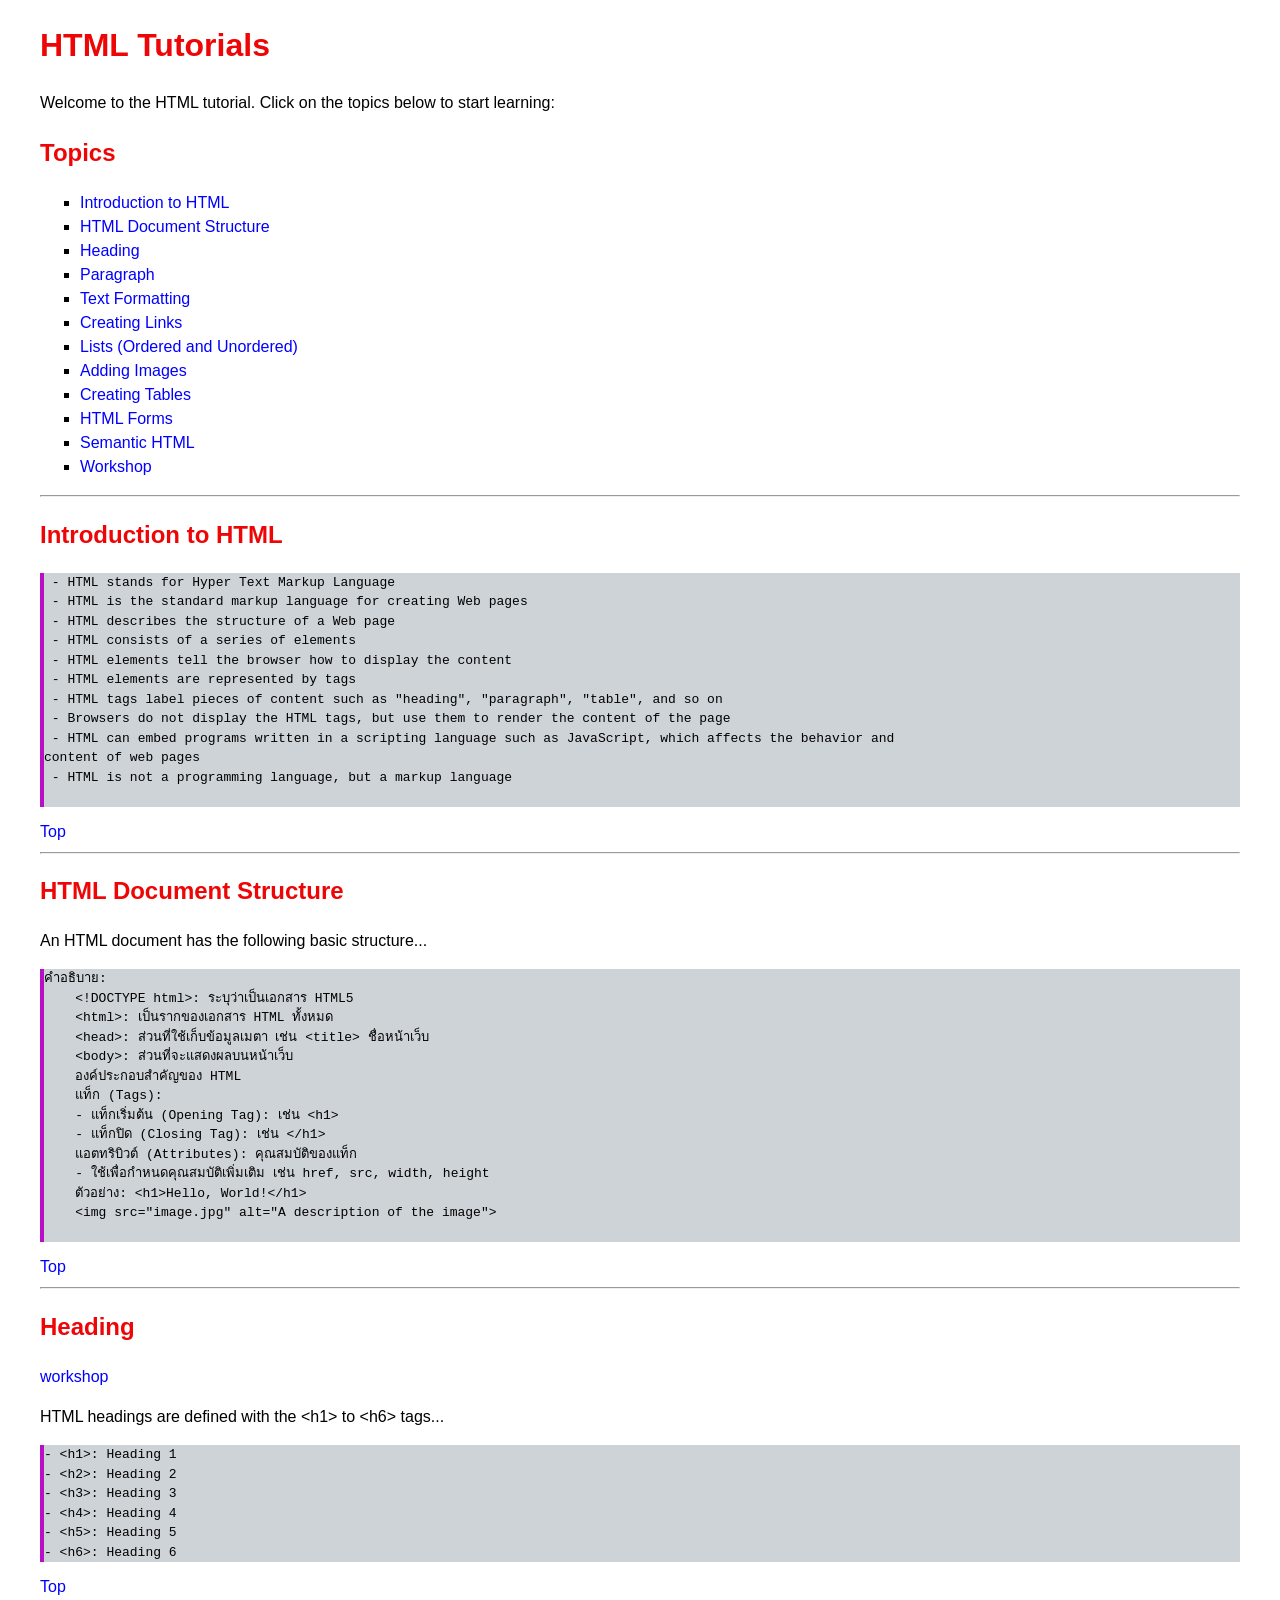
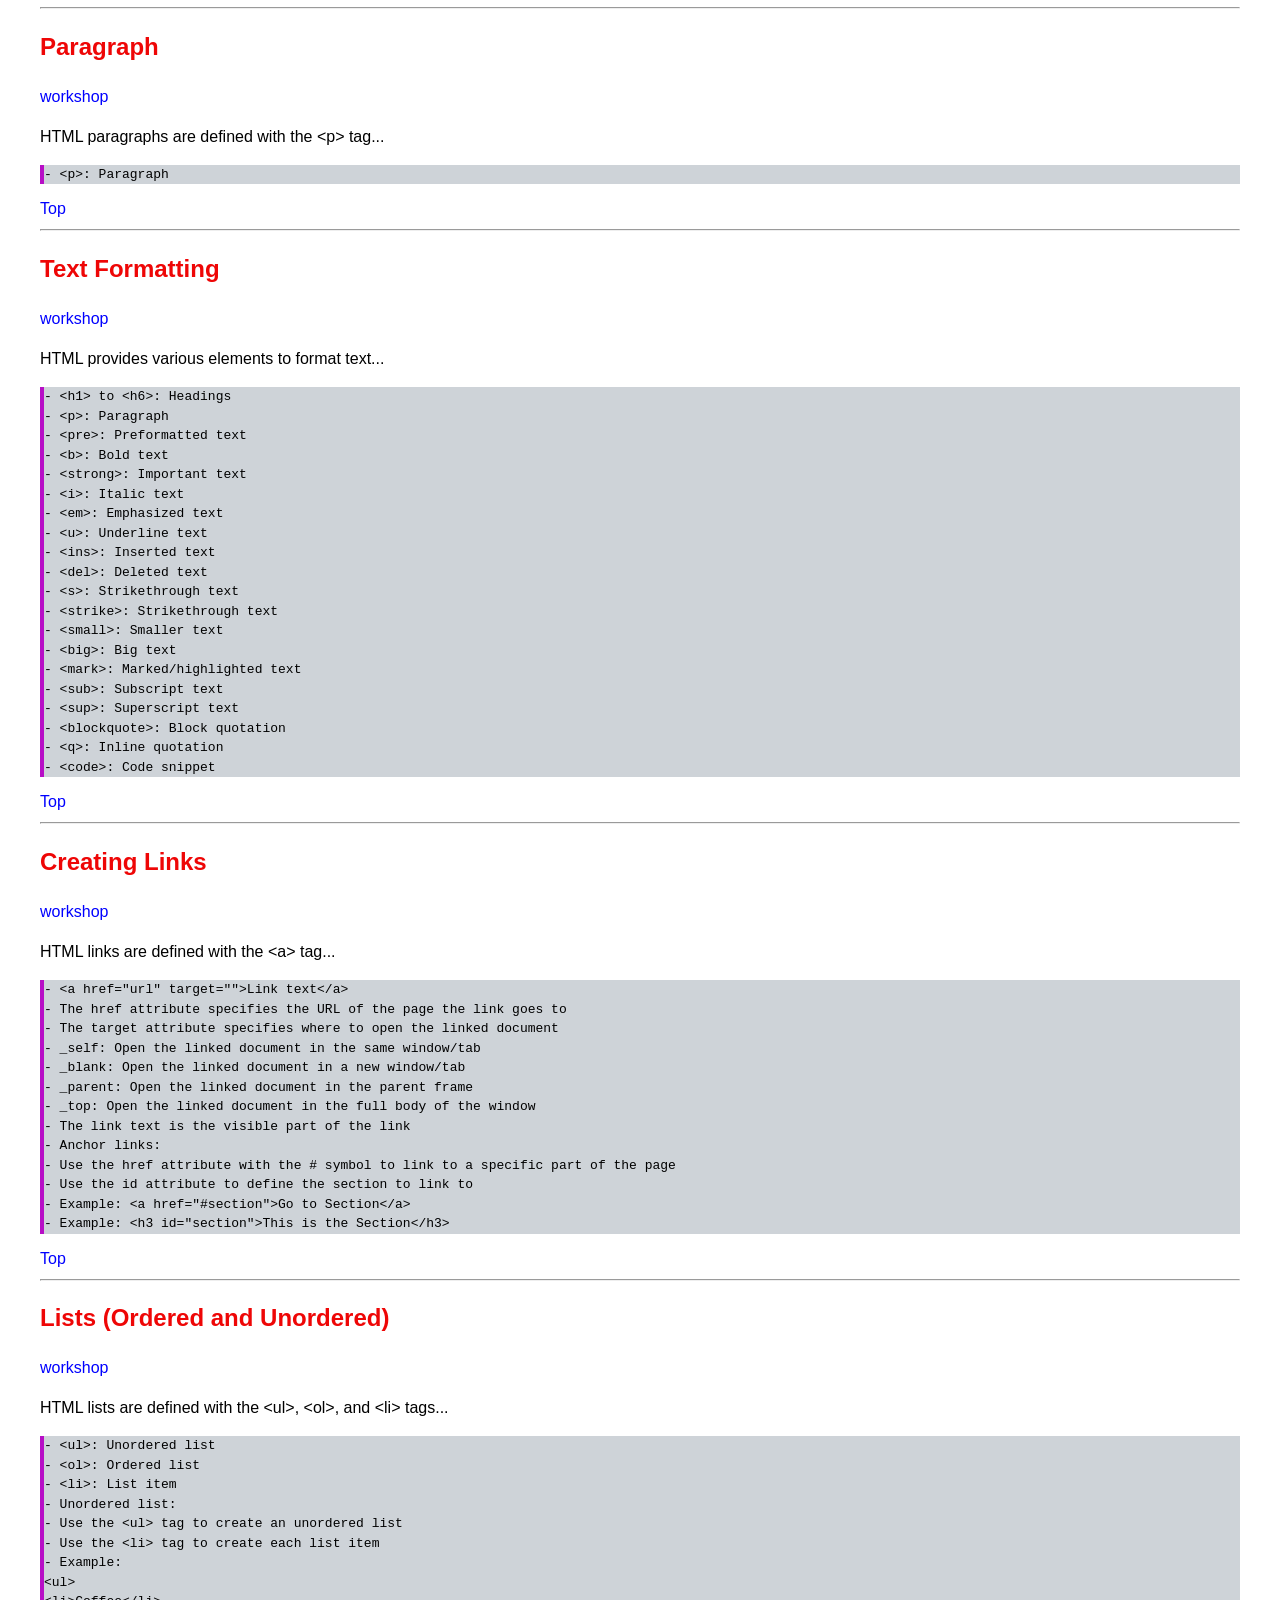
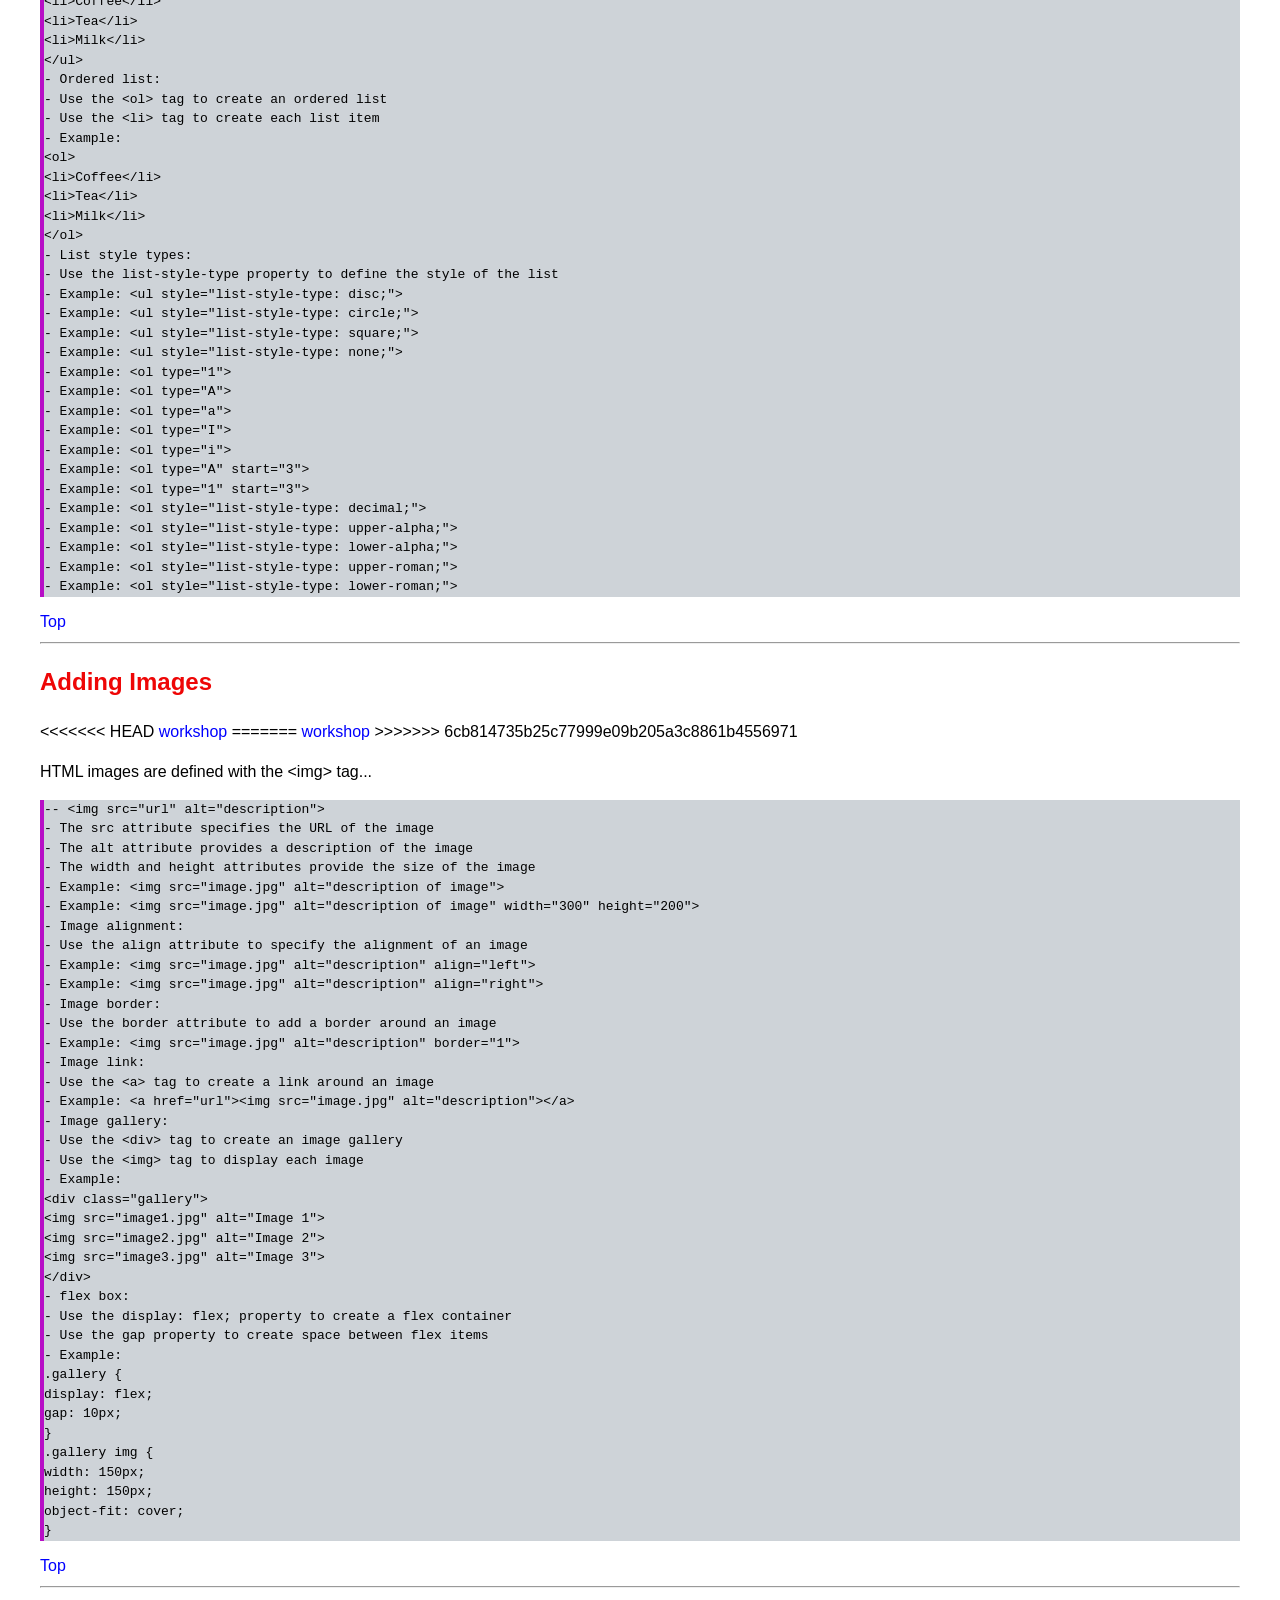
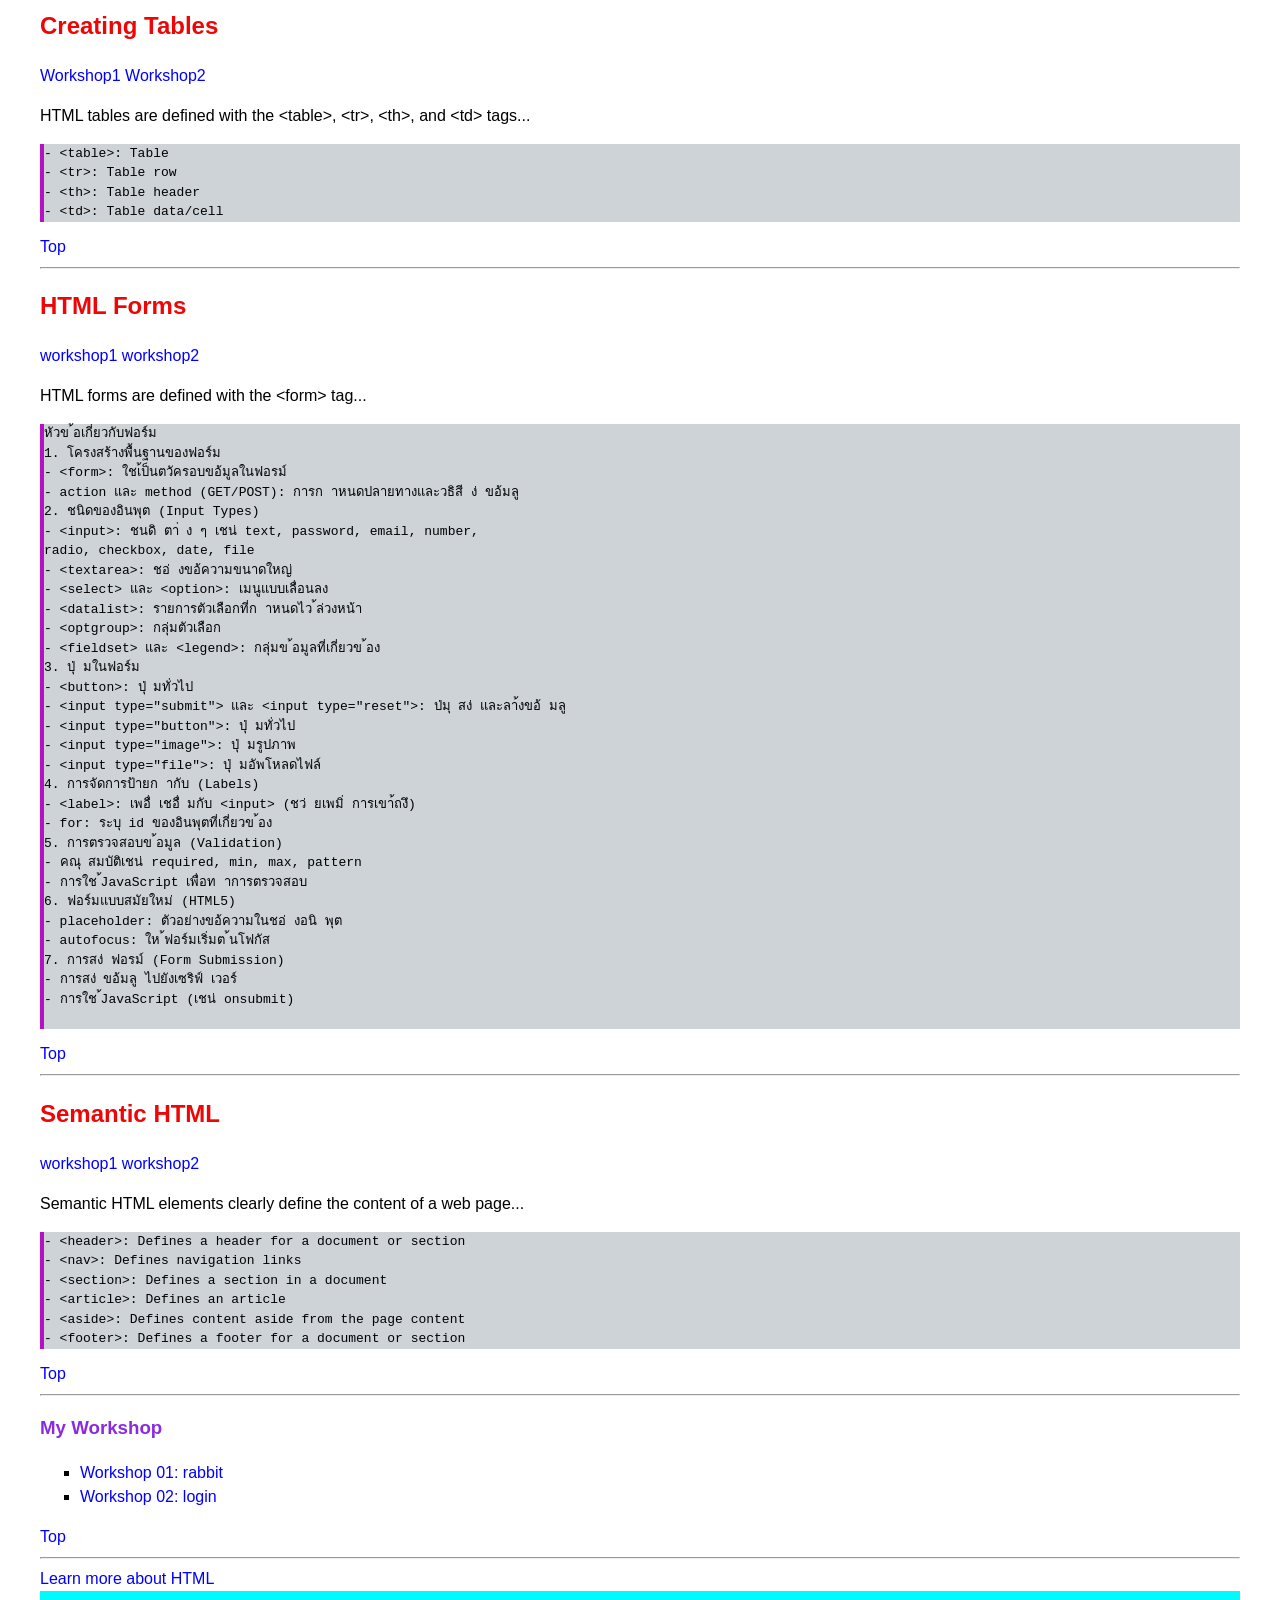
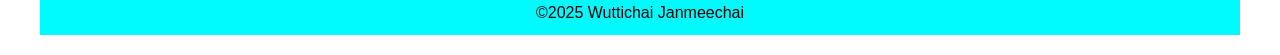
==== index.html @ 628c4173 "04add" ====
<!DOCTYPE html>
<html lang="en">
<head>
    <meta charset="UTF-8">
    <meta name="viewport" content="width=device-width, initial-scale=1.0">
    <title>HTML Tutorials</title>

    <style>
body {
font-family: 'Segoe UI', Tahoma, Geneva, Verdana, sans-serif;
line-height: 1.5;
margin: 20px 40px;
}

h1,h2{
    color: rgb(238, 6, 6);
}
h3{
    color: blueviolet;
}
ul{
    list-style-type: square;
}

a{
    text-decoration: none;
    color: blue;
}
a:hover{
    text-decoration: underline;
    color: rgb(26, 215, 79);
}
pre{
    background-color: rgb(206, 211, 216);
    border-left: 4px solid rgb(183, 14, 198);
    white-space: pre-wrap;
}

footer{
    background-color: rgb(0, 251, 255);
    text-align: center;
    padding: 10px;
}




    </style>
</head>
<body>

    <h1>HTML Tutorials</h1>
    <p>Welcome to the HTML tutorial. Click on the topics below to start learning:</p>
    <h2>Topics</h2>
    <ul>
        <li><a href="#Introduction">Introduction to HTML</a></li>
        <li><a href="#structure">HTML Document Structure</a></li>
        <li><a href="#Heading">Heading</a></li>
        <li><a href="#Paragraph">Paragraph</a></li>
        <li><a href="#Text Formatting">Text Formatting</a></li>
        <li><a href="#Creating Links">Creating Links</a></li>
        <li><a href="#Lists">Lists (Ordered and Unordered)</a></li>
        <li><a href="#Adding Images">Adding Images</a></li>
        <li><a href="#Creating Tables">Creating Tables</a></li>
        <li><a href="#HTML Forms">HTML Forms</a></li>
        <li><a href="#Semantic HTML">Semantic HTML</a></li>
        <li><a href="#Workshop">Workshop</a></li>
    </ul>
    <hr>

    <h2 id="Introduction">Introduction to HTML</h2>
<pre>
 - HTML stands for Hyper Text Markup Language
 - HTML is the standard markup language for creating Web pages
 - HTML describes the structure of a Web page
 - HTML consists of a series of elements
 - HTML elements tell the browser how to display the content
 - HTML elements are represented by tags
 - HTML tags label pieces of content such as "heading", "paragraph", "table", and so on
 - Browsers do not display the HTML tags, but use them to render the content of the page
 - HTML can embed programs written in a scripting language such as JavaScript, which affects the behavior and
content of web pages
 - HTML is not a programming language, but a markup language

</pre>
<a href="">Top</a>
<hr>
    <!-- Section1 -->
     <h2 id="structure">HTML Document Structure</h2>

     <p>An HTML document has the following basic structure...</p>

     <pre>
คำอธิบาย:
    &lt;!DOCTYPE html&gt;: ระบุว่าเป็นเอกสาร HTML5
    &lt;html&gt;: เป็นรากของเอกสาร HTML ทั้งหมด
    &lt;head&gt;: ส่วนที่ใช้เก็บข้อมูลเมตา เช่น &lt;title&gt; ชื่อหน้าเว็บ
    &lt;body&gt;: ส่วนที่จะแสดงผลบนหน้าเว็บ
    องค์ประกอบสำคัญของ HTML
    แท็ก (Tags):
    - แท็กเริ่มต้น (Opening Tag): เช่น &lt;h1&gt;
    - แท็กปิด (Closing Tag): เช่น &lt;/h1&gt;
    แอตทริบิวต์ (Attributes): คุณสมบัติของแท็ก
    - ใช้เพื่อกำหนดคุณสมบัติเพิ่มเติม เช่น href, src, width, height
    ตัวอย่าง: &lt;h1&gt;Hello, World!&lt;/h1&gt;
    &lt;img src="image.jpg" alt="A description of the image"&gt;
     </pre>
<a href="">Top</a>
<hr>

<h2 id="Heading">Heading</h2>
<a href="01_heading.html">workshop</a>
<p>HTML headings are defined with the &lth1&gt to &lth6&gt tags...</p>

<pre>
- &lt;h1&gt;: Heading 1
- &lt;h2&gt;: Heading 2
- &lt;h3&gt;: Heading 3
- &lt;h4&gt;: Heading 4
- &lt;h5&gt;: Heading 5
- &lt;h6&gt;: Heading 6
</pre>
<a href="">Top</a>
<hr>


<h2 id="Paragraph">Paragraph</h2>

<a href="">workshop</a>
<p>HTML paragraphs are defined with the &ltp&gt tag...
</p>

<pre>
- &lt;p&gt;: Paragraph
</pre>
<a href="">Top</a>
<hr>


<h2 id="Text Formatting">Text Formatting</h2>

<a href="02_Formatting.html">workshop</a>
<p>HTML provides various elements to format text...
</p>

<pre>
- &lt;h1&gt; to &lt;h6&gt;: Headings
- &lt;p&gt;: Paragraph
- &lt;pre&gt;: Preformatted text
- &lt;b&gt;: Bold text
- &lt;strong&gt;: Important text
- &lt;i&gt;: Italic text
- &lt;em&gt;: Emphasized text
- &lt;u&gt;: Underline text
- &lt;ins&gt;: Inserted text
- &lt;del&gt;: Deleted text
- &lt;s&gt;: Strikethrough text
- &lt;strike&gt;: Strikethrough text
- &lt;small&gt;: Smaller text
- &lt;big&gt;: Big text
- &lt;mark&gt;: Marked/highlighted text
- &lt;sub&gt;: Subscript text
- &lt;sup&gt;: Superscript text
- &lt;blockquote&gt;: Block quotation
- &lt;q&gt;: Inline quotation
- &lt;code&gt;: Code snippet
</pre>
<a href="">Top</a>
<hr>

<h2 id="Creating Links">Creating Links</h2>

<a href="03_Link.html">workshop</a>
<p>HTML links are defined with the &lta&gt tag...
</p>

<pre>
- &lt;a href="url" target=""&gt;Link text&lt;/a&gt;
- The href attribute specifies the URL of the page the link goes to
- The target attribute specifies where to open the linked document
- _self: Open the linked document in the same window/tab
- _blank: Open the linked document in a new window/tab
- _parent: Open the linked document in the parent frame
- _top: Open the linked document in the full body of the window
- The link text is the visible part of the link
- Anchor links:
- Use the href attribute with the # symbol to link to a specific part of the page
- Use the id attribute to define the section to link to
- Example: &lt;a href="#section"&gt;Go to Section&lt;/a&gt;
- Example: &lt;h3 id="section"&gt;This is the Section&lt;/h3&gt;
</pre>
<a href="">Top</a>
<hr>

<h2 id="Lists">Lists (Ordered and Unordered)</h2>

<a href="">workshop</a>
<p>HTML lists are defined with the &lt;ul&gt;, &lt;ol&gt;, and &lt;li&gt; tags...
</p>

<pre>
- &lt;ul&gt;: Unordered list
- &lt;ol&gt;: Ordered list
- &lt;li&gt;: List item
- Unordered list:
- Use the &lt;ul&gt; tag to create an unordered list
- Use the &lt;li&gt; tag to create each list item
- Example:
&lt;ul&gt;
&lt;li&gt;Coffee&lt;/li&gt;
&lt;li&gt;Tea&lt;/li&gt;
&lt;li&gt;Milk&lt;/li&gt;
&lt;/ul&gt;
- Ordered list:
- Use the &lt;ol&gt; tag to create an ordered list
- Use the &lt;li&gt; tag to create each list item
- Example:
&lt;ol&gt;
&lt;li&gt;Coffee&lt;/li&gt;
&lt;li&gt;Tea&lt;/li&gt;
&lt;li&gt;Milk&lt;/li&gt;
&lt;/ol&gt;
- List style types:
- Use the list-style-type property to define the style of the list
- Example: &lt;ul style="list-style-type: disc;"&gt;
- Example: &lt;ul style="list-style-type: circle;"&gt;
- Example: &lt;ul style="list-style-type: square;"&gt;
- Example: &lt;ul style="list-style-type: none;"&gt;
- Example: &lt;ol type="1"&gt;
- Example: &lt;ol type="A"&gt;
- Example: &lt;ol type="a"&gt;
- Example: &lt;ol type="I"&gt;
- Example: &lt;ol type="i"&gt;
- Example: &lt;ol type="A" start="3"&gt;
- Example: &lt;ol type="1" start="3"&gt;
- Example: &lt;ol style="list-style-type: decimal;"&gt;
- Example: &lt;ol style="list-style-type: upper-alpha;"&gt;
- Example: &lt;ol style="list-style-type: lower-alpha;"&gt;
- Example: &lt;ol style="list-style-type: upper-roman;"&gt;
- Example: &lt;ol style="list-style-type: lower-roman;"&gt;
</pre>
<a href="">Top</a>
<hr>


<h2 id="Adding Images">Adding Images</h2>

<<<<<<< HEAD
<a href="04_Image.html">workshop</a>
=======
<a href="">workshop</a>
>>>>>>> 6cb814735b25c77999e09b205a3c8861b4556971
<p>HTML images are defined with the &lt;img&gt; tag...
</p>

<pre>
-- &lt;img src="url" alt="description"&gt;
- The src attribute specifies the URL of the image
- The alt attribute provides a description of the image
- The width and height attributes provide the size of the image
- Example: &lt;img src="image.jpg" alt="description of image"&gt;
- Example: &lt;img src="image.jpg" alt="description of image" width="300" height="200"&gt;
- Image alignment:
- Use the align attribute to specify the alignment of an image
- Example: &lt;img src="image.jpg" alt="description" align="left"&gt;
- Example: &lt;img src="image.jpg" alt="description" align="right"&gt;
- Image border:
- Use the border attribute to add a border around an image
- Example: &lt;img src="image.jpg" alt="description" border="1"&gt;
- Image link:
- Use the &lt;a&gt; tag to create a link around an image
- Example: &lt;a href="url"&gt;&lt;img src="image.jpg" alt="description"&gt;&lt;/a&gt;
- Image gallery:
- Use the &lt;div&gt; tag to create an image gallery
- Use the &lt;img&gt; tag to display each image
- Example:
&lt;div class="gallery"&gt;
&lt;img src="image1.jpg" alt="Image 1"&gt;
&lt;img src="image2.jpg" alt="Image 2"&gt;
&lt;img src="image3.jpg" alt="Image 3"&gt;
&lt;/div&gt;
- flex box:
- Use the display: flex; property to create a flex container
- Use the gap property to create space between flex items
- Example:
.gallery {
display: flex;
gap: 10px;
}
.gallery img {
width: 150px;
height: 150px;
object-fit: cover;
}
</pre>
<a href="">Top</a>
<hr>


<h2 id="Creating Tables">Creating Tables
</h2>

<a href="">Workshop1</a>
<a href="">Workshop2</a>

<p>HTML tables are defined with the &lt;table&gt;, &lt;tr&gt;, &lt;th&gt;, and &lt;td&gt; tags...
</p>

<pre>
- &lt;table&gt;: Table
- &lt;tr&gt;: Table row
- &lt;th&gt;: Table header
- &lt;td&gt;: Table data/cell
</pre>
<a href="">Top</a>
<hr>

<h2 id="HTML Forms">HTML Forms

</h2>
<a href="">workshop1</a>
<a href="">workshop2</a>

<p>HTML forms are defined with the &lt;form&gt; tag...
</p>

<pre>
หัวข ้อเกี่ยวกับฟอร์ม
1. โครงสร้างพื้นฐานของฟอร์ม
- &lt;form>: ใชเ้ป็นตวัครอบขอ้มูลในฟอรม์
- action และ method (GET/POST): การก าหนดปลายทางและวธิสี ง่ ขอ้มลู
2. ชนิดของอินพุต (Input Types)
- &lt;input>: ชนดิ ตา่ ง ๆ เชน่ text, password, email, number,
radio, checkbox, date, file
- &lt;textarea>: ชอ่ งขอ้ความขนาดใหญ่
- &lt;select> และ &lt;option>: เมนูแบบเลื่อนลง
- &lt;datalist>: รายการตัวเลือกที่ก าหนดไว ้ล่วงหน้า
- &lt;optgroup>: กลุ่มตัวเลือก
- &lt;fieldset> และ &lt;legend>: กลุ่มข ้อมูลที่เกี่ยวข ้อง
3. ปุ่ มในฟอร์ม
- &lt;button>: ปุ่ มทั่วไป
- &lt;input type="submit"> และ &lt;input type="reset">: ป่มุ สง่ และลา้งขอ้ มลู
- &lt;input type="button">: ปุ่ มทั่วไป
- &lt;input type="image">: ปุ่ มรูปภาพ
- &lt;input type="file">: ปุ่ มอัพโหลดไฟล์
4. การจัดการป้ายก ากับ (Labels)
- &lt;label>: เพอื่ เชอื่ มกับ &lt;input> (ชว่ ยเพมิ่ การเขา้ถงึ)
- for: ระบุ id ของอินพุตที่เกี่ยวข ้อง
5. การตรวจสอบข ้อมูล (Validation)
- คณุ สมบัติเชน่ required, min, max, pattern
- การใช ้JavaScript เพื่อท าการตรวจสอบ
6. ฟอร์มแบบสมัยใหม่ (HTML5)
- placeholder: ตัวอย่างขอ้ความในชอ่ งอนิ พุต
- autofocus: ให ้ฟอร์มเริ่มต ้นโฟกัส
7. การสง่ ฟอรม์ (Form Submission)
- การสง่ ขอ้มลู ไปยังเซริฟ์ เวอร์
- การใช ้JavaScript (เชน่ onsubmit)

</pre>
<a href="">Top</a>
<hr>



<h2 id="Semantic HTML">Semantic HTML

</h2>
<a href="">workshop1</a>
<a href="">workshop2</a>

<p>Semantic HTML elements clearly define the content of a web page...
</p>

<pre>
- &lt;header&gt;: Defines a header for a document or section
- &lt;nav&gt;: Defines navigation links
- &lt;section&gt;: Defines a section in a document
- &lt;article&gt;: Defines an article
- &lt;aside&gt;: Defines content aside from the page content
- &lt;footer&gt;: Defines a footer for a document or section
</pre>
<a href="">Top</a>
<hr>

<h3 id="Workshop">My Workshop</h3>
<ul>
    <li><a href="">Workshop 01: rabbit</a></li>
    <li><a href="">Workshop 02: login</a></li>
</ul>
<a href="">Top</a>
<hr>
<a href="">Learn more about HTML</a>



<footer>
    &copy;2025 Wuttichai Janmeechai
</footer>

</body>
</html>
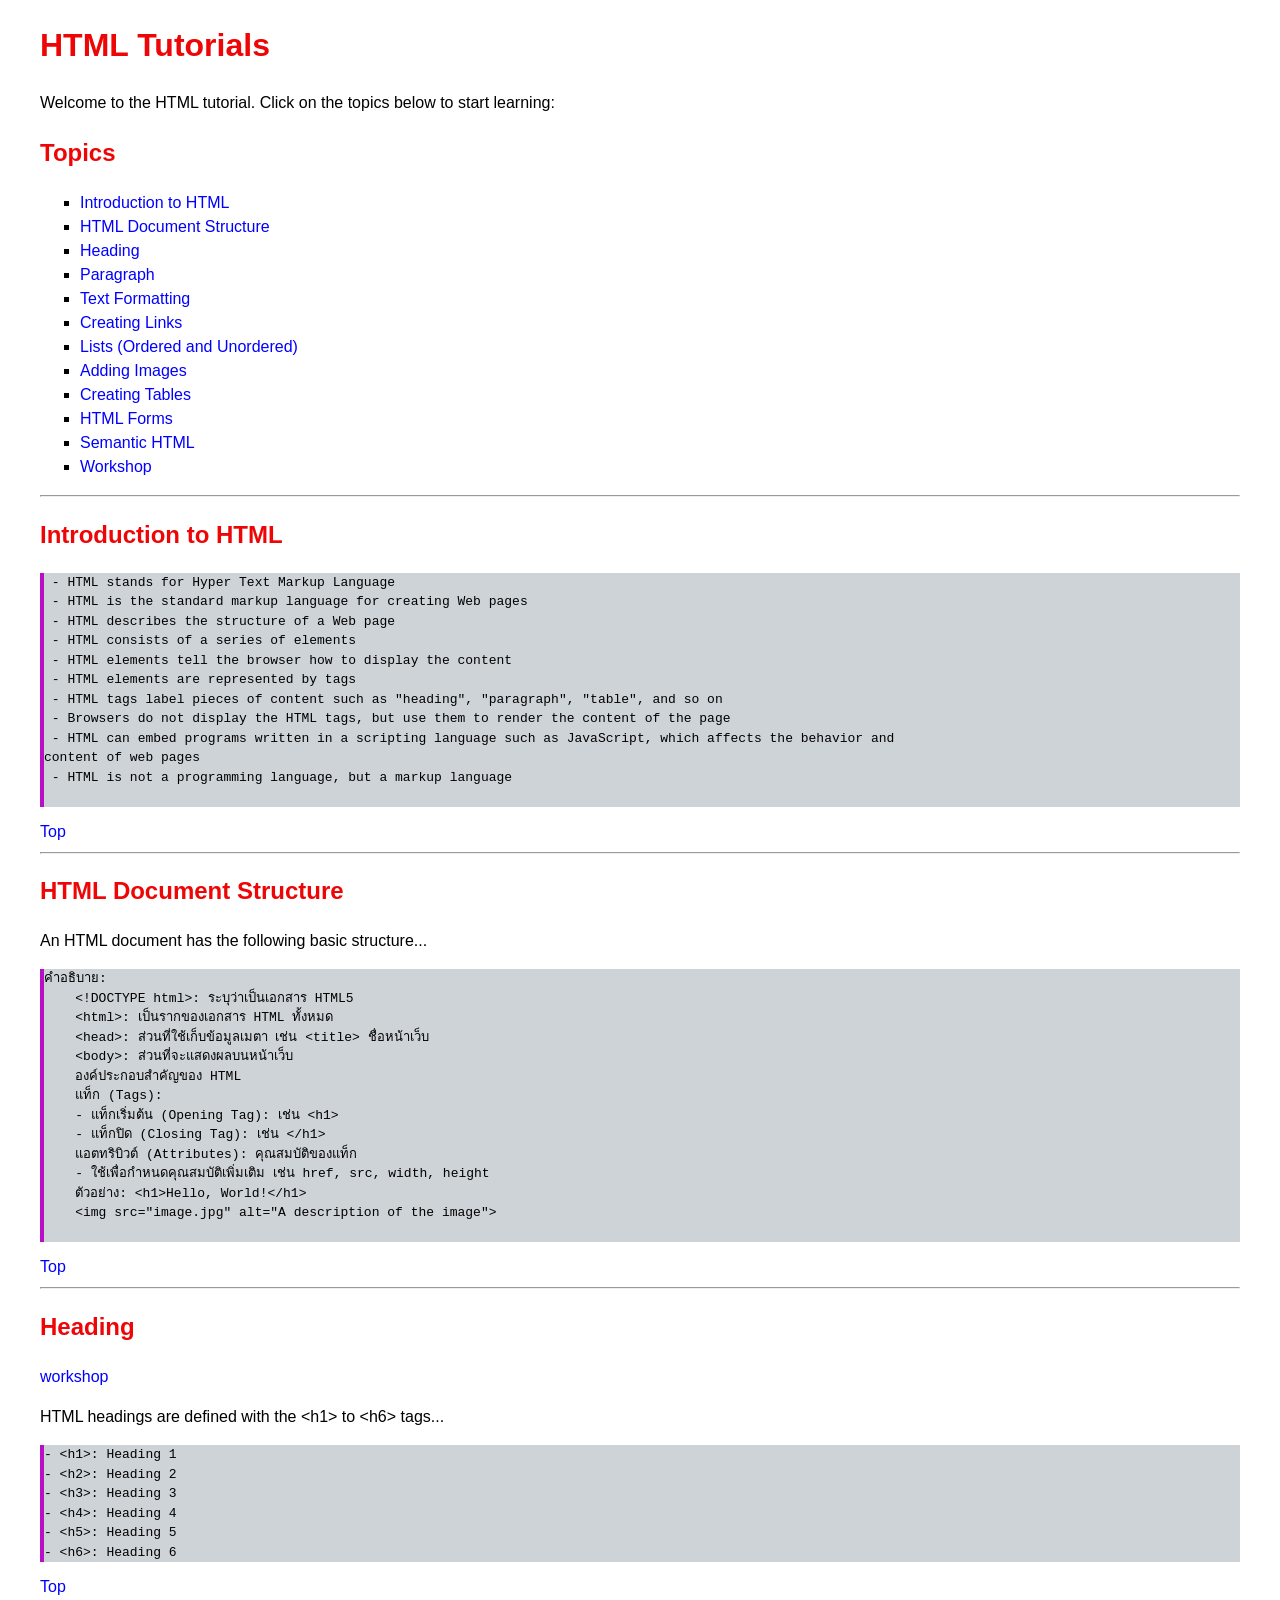
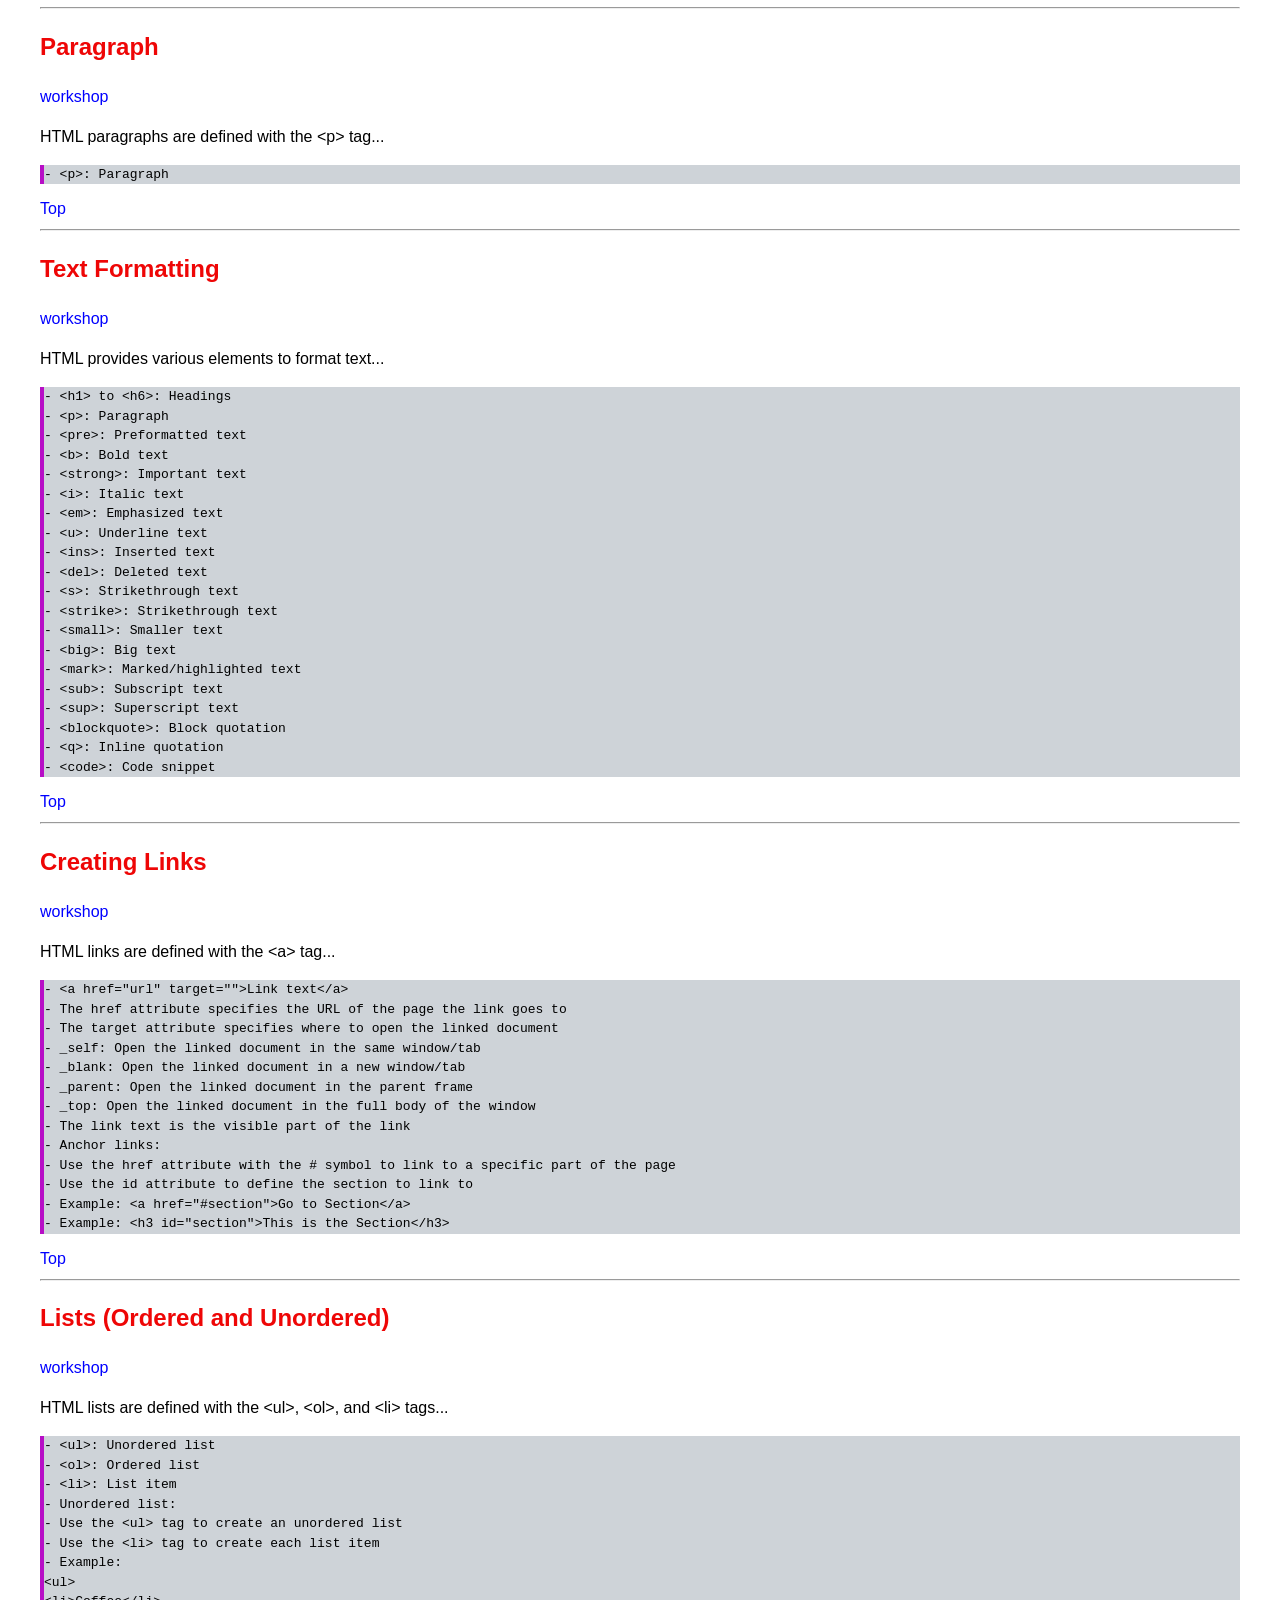
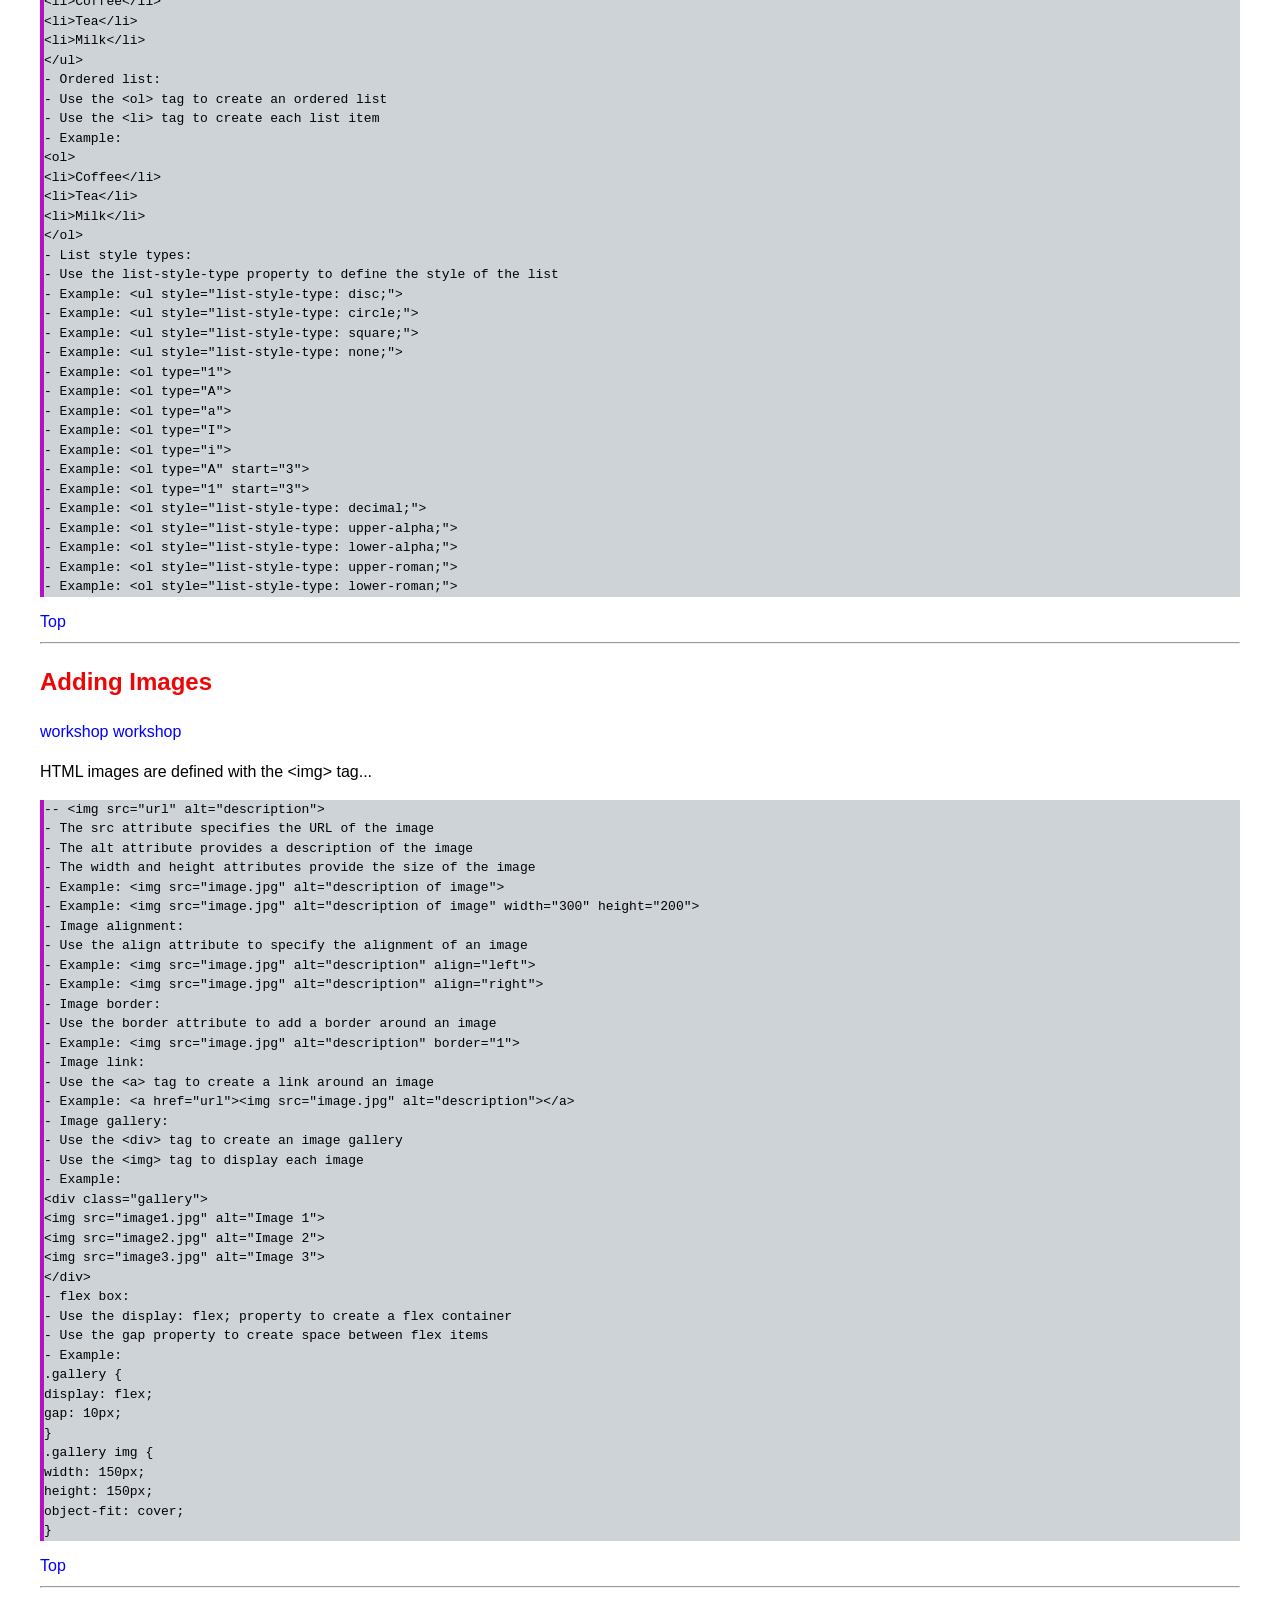
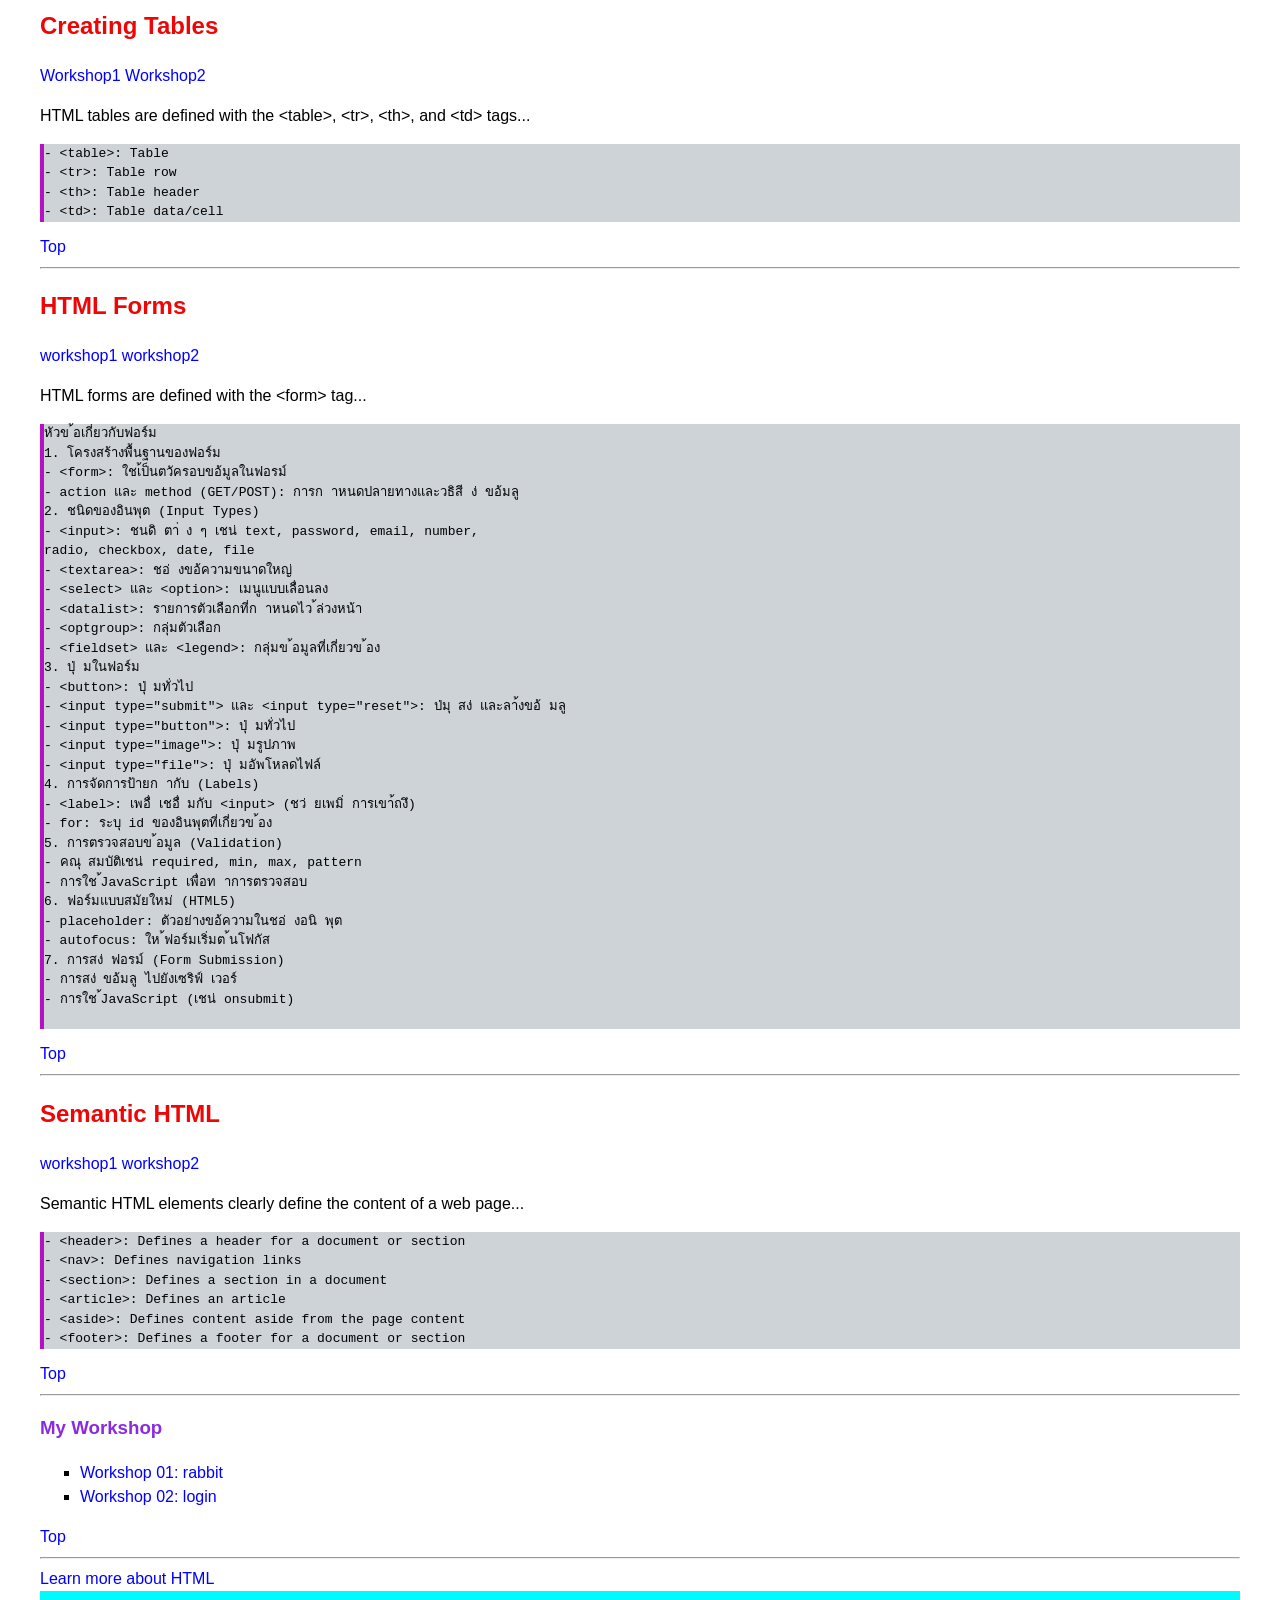
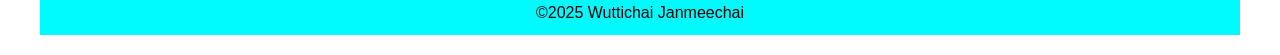
==== commit aa62f801: "04_Update" ====
--- a/index.html
+++ b/index.html
@@ -245,11 +245,8 @@
 
 <h2 id="Adding Images">Adding Images</h2>
 
-<<<<<<< HEAD
 <a href="04_Image.html">workshop</a>
-=======
 <a href="">workshop</a>
->>>>>>> 6cb814735b25c77999e09b205a3c8861b4556971
 <p>HTML images are defined with the &lt;img&gt; tag...
 </p>
 
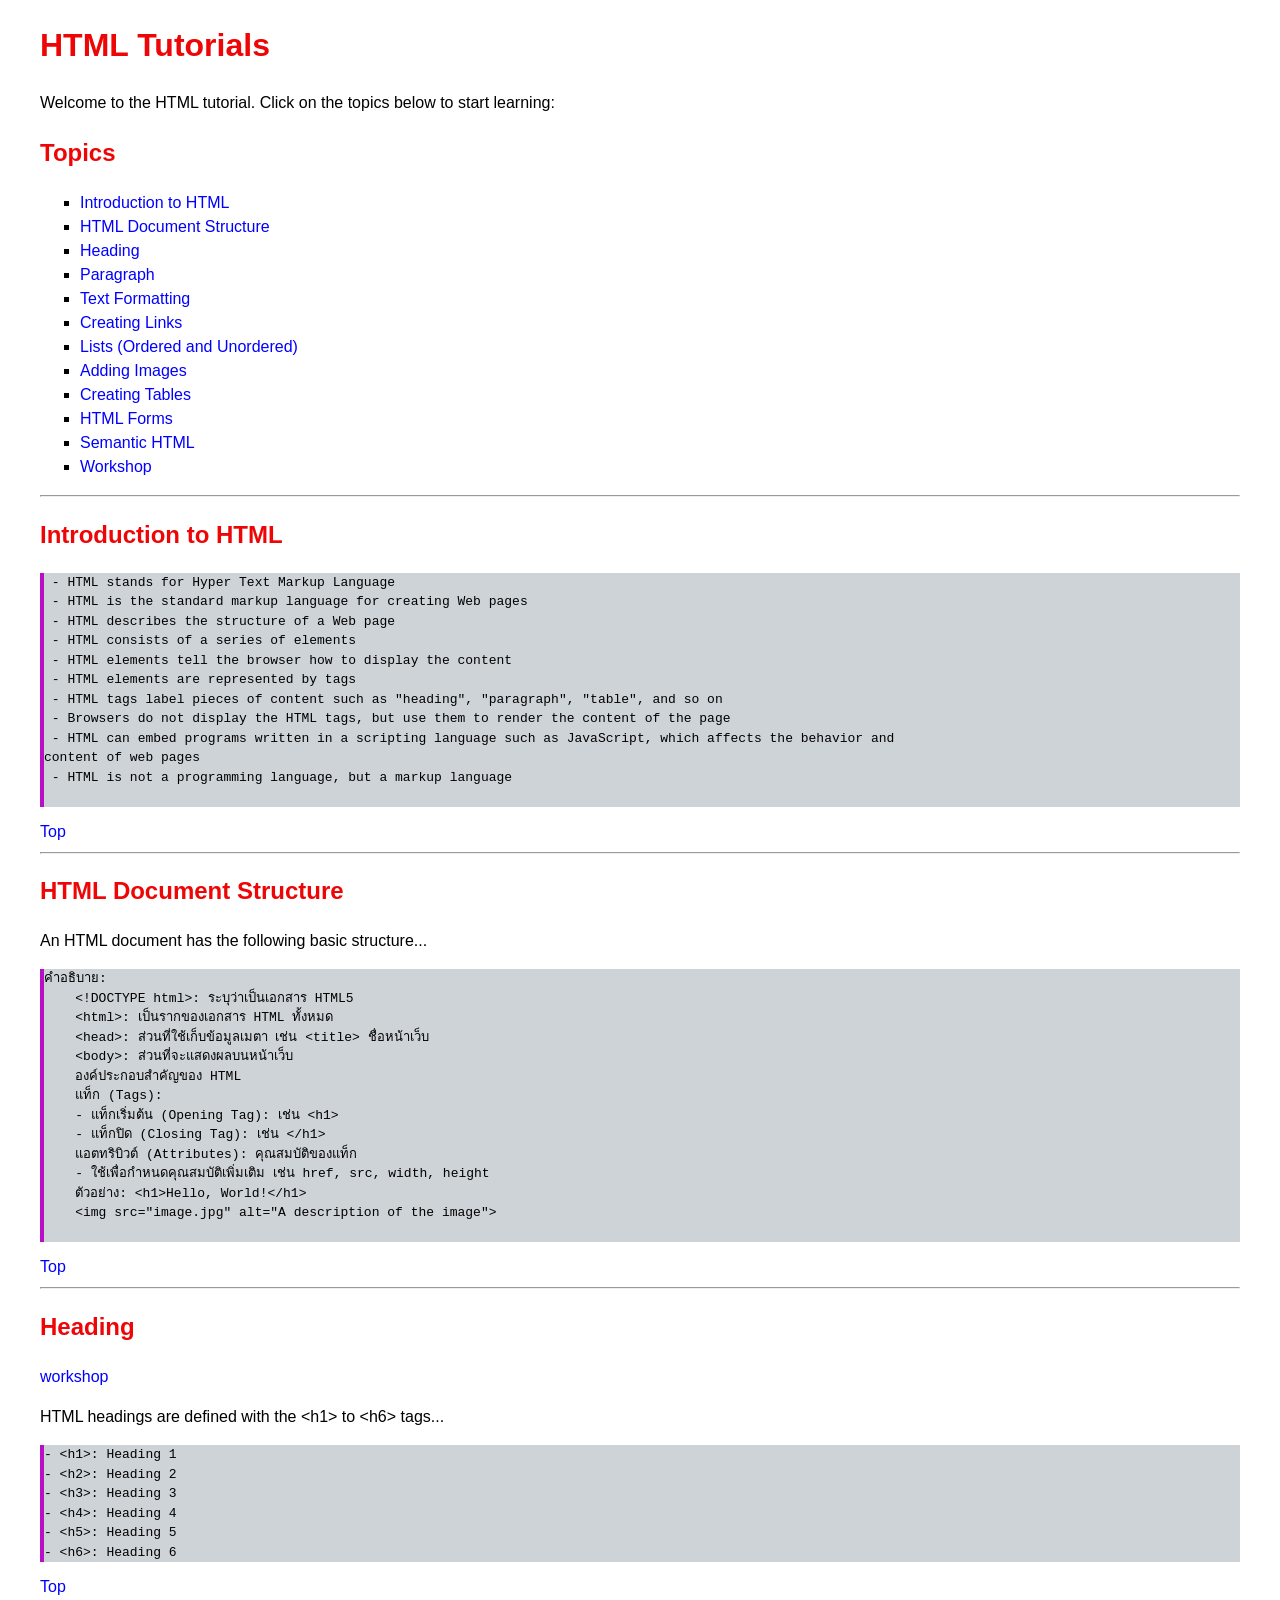
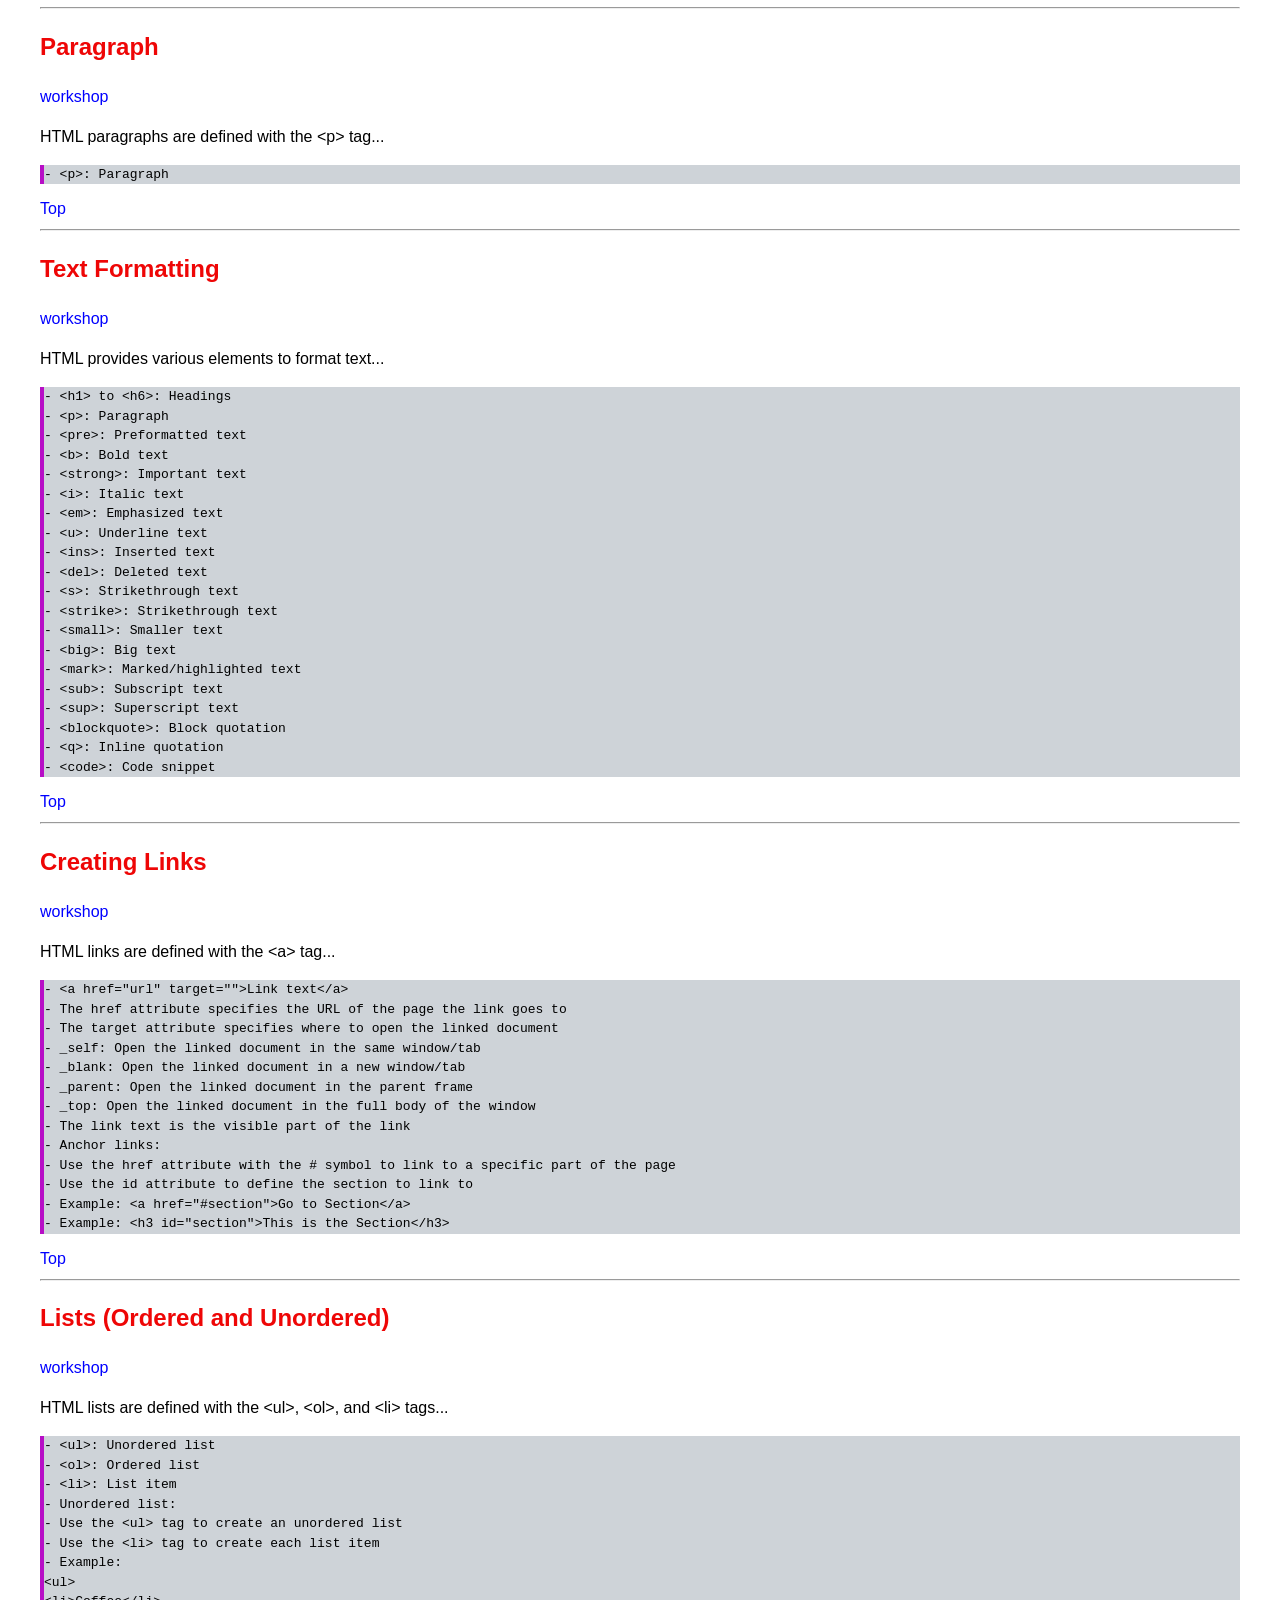
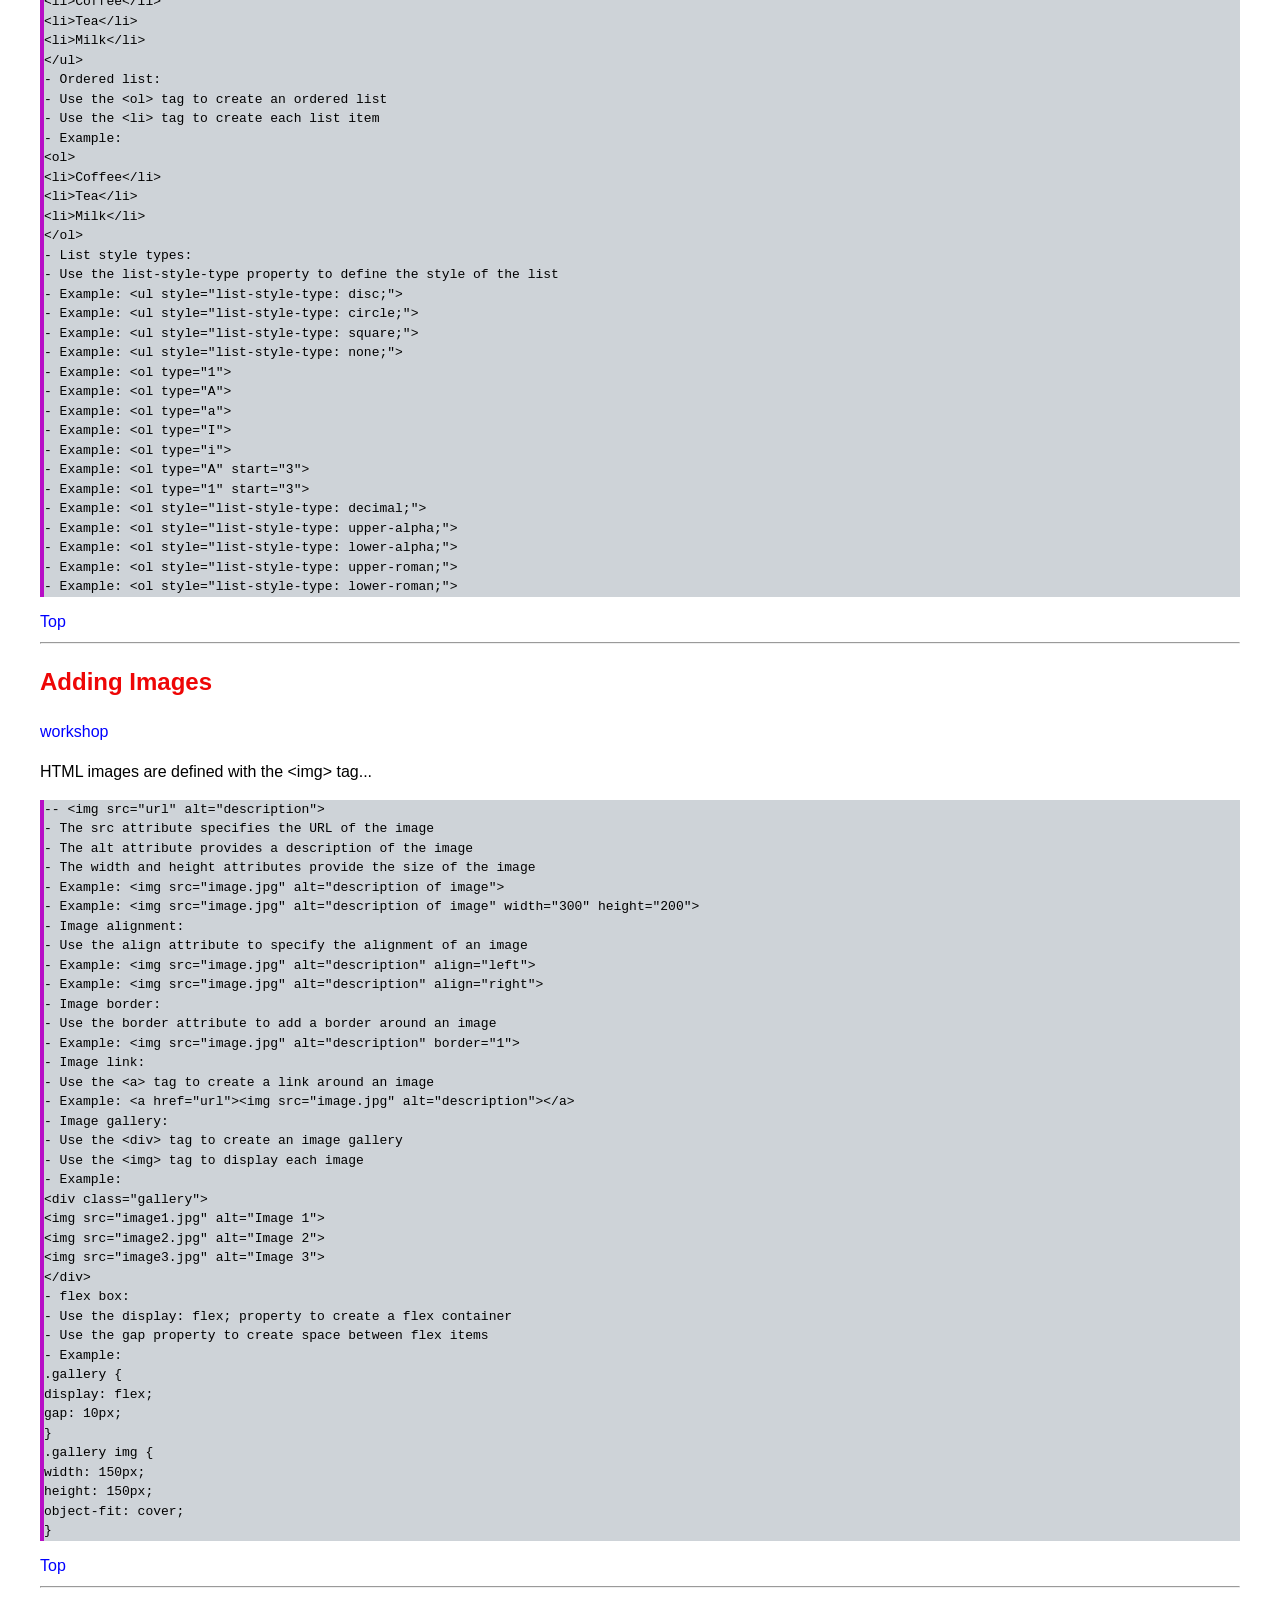
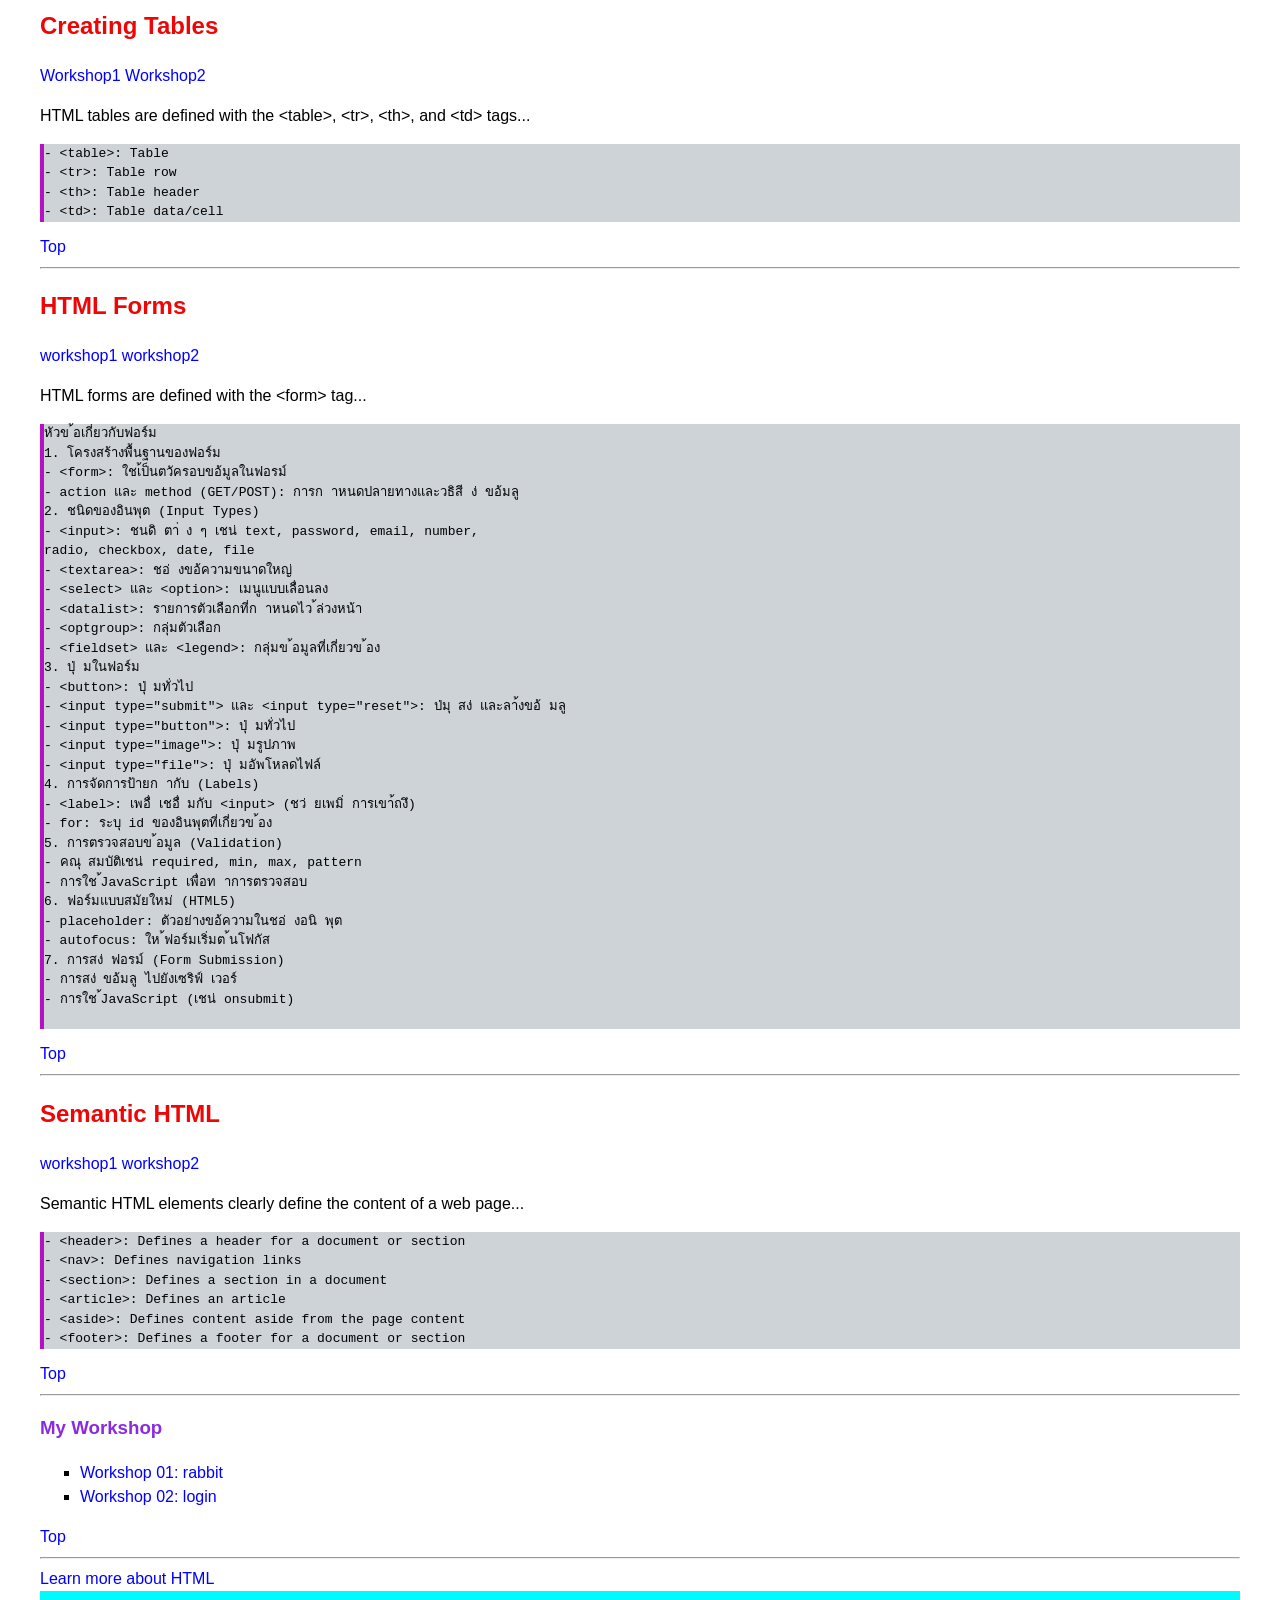
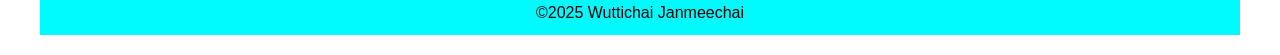
==== commit e5f42620: "04_Update" ====
--- a/index.html
+++ b/index.html
@@ -246,7 +246,6 @@
 <h2 id="Adding Images">Adding Images</h2>
 
 <a href="04_Image.html">workshop</a>
-<a href="">workshop</a>
 <p>HTML images are defined with the &lt;img&gt; tag...
 </p>
 
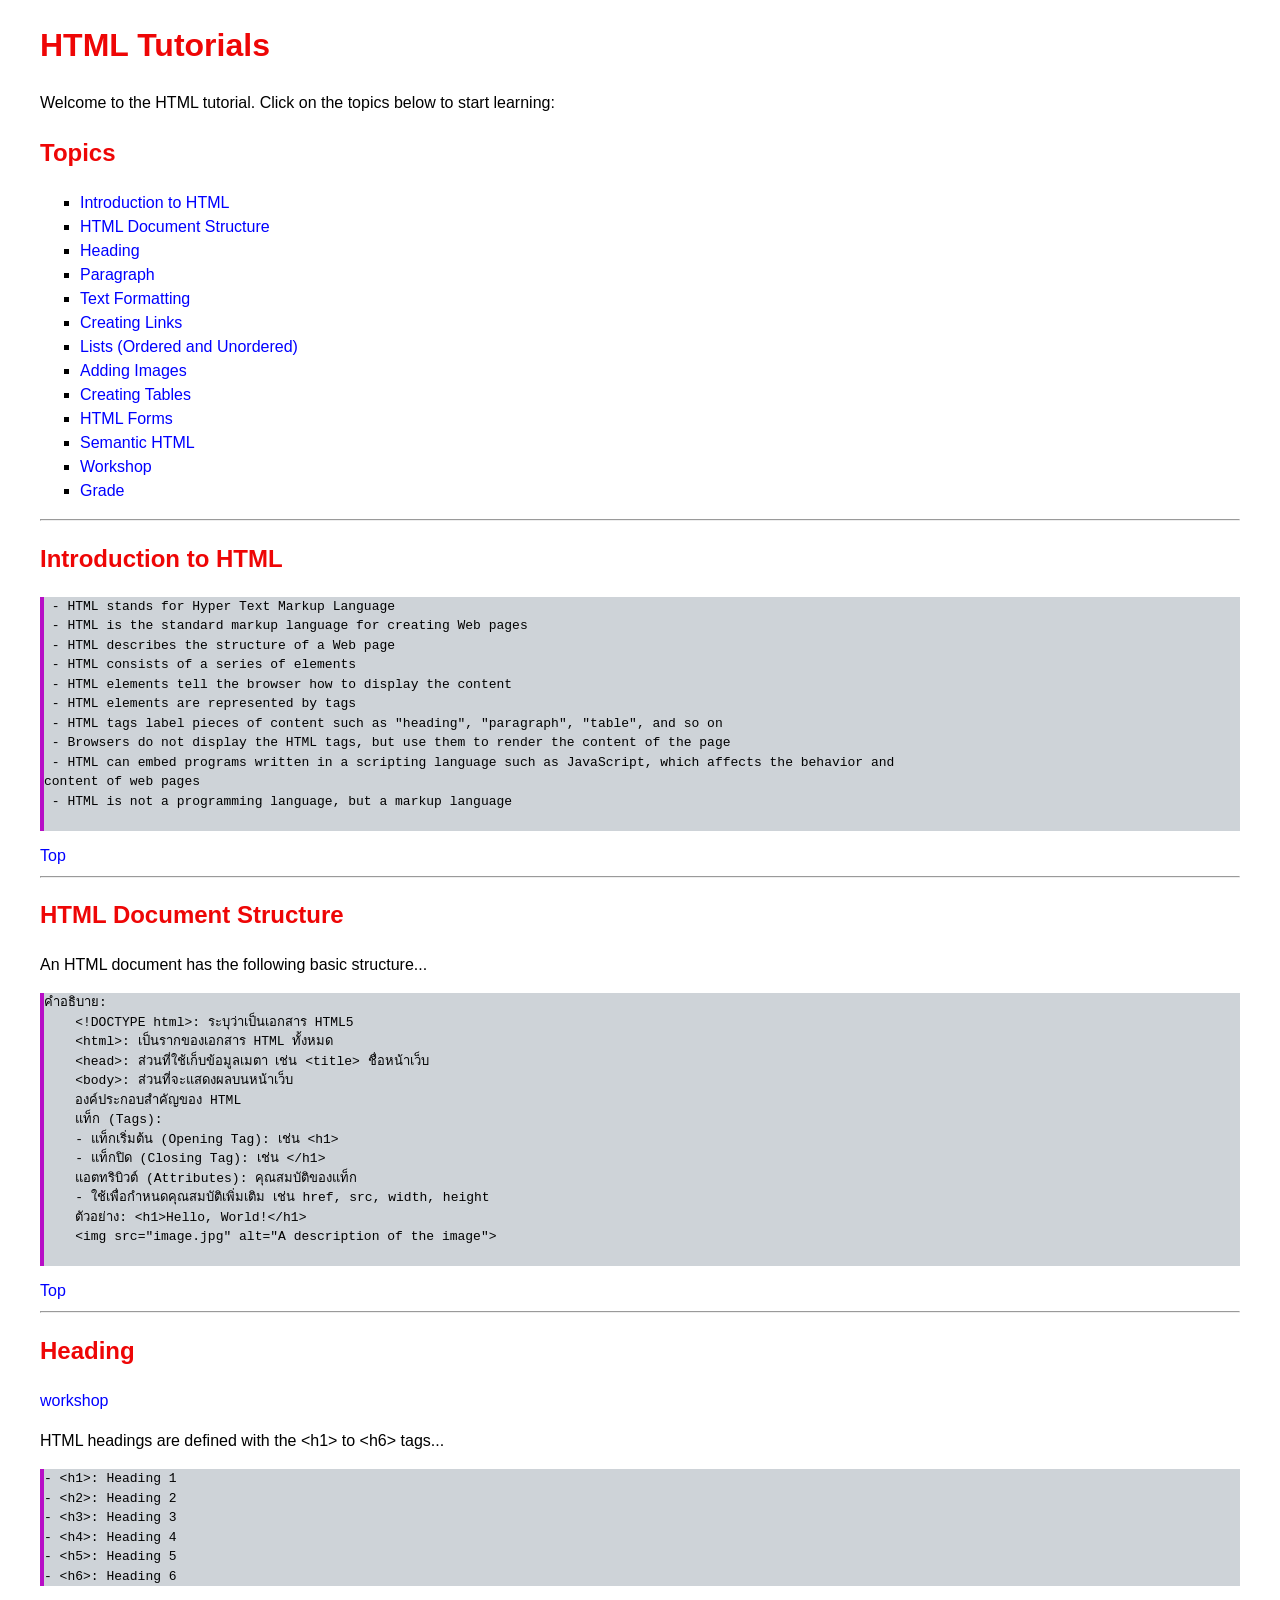
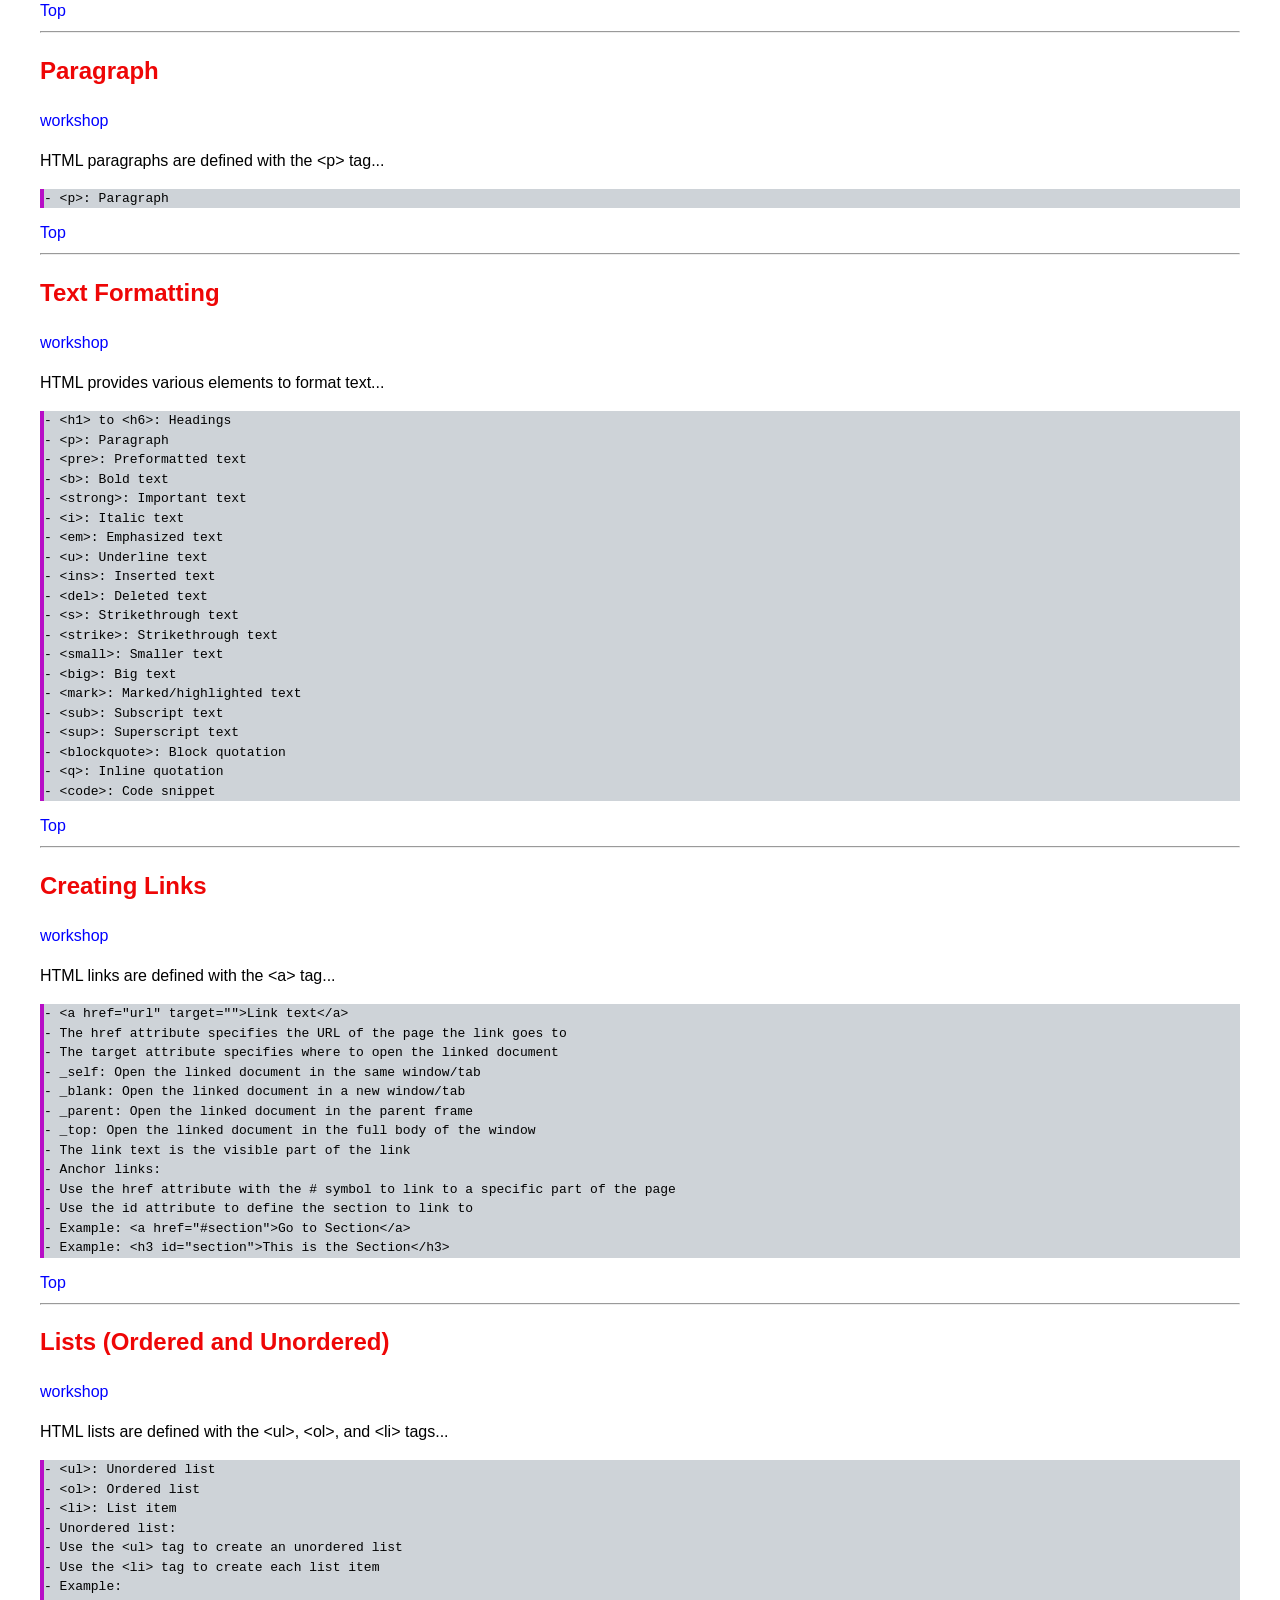
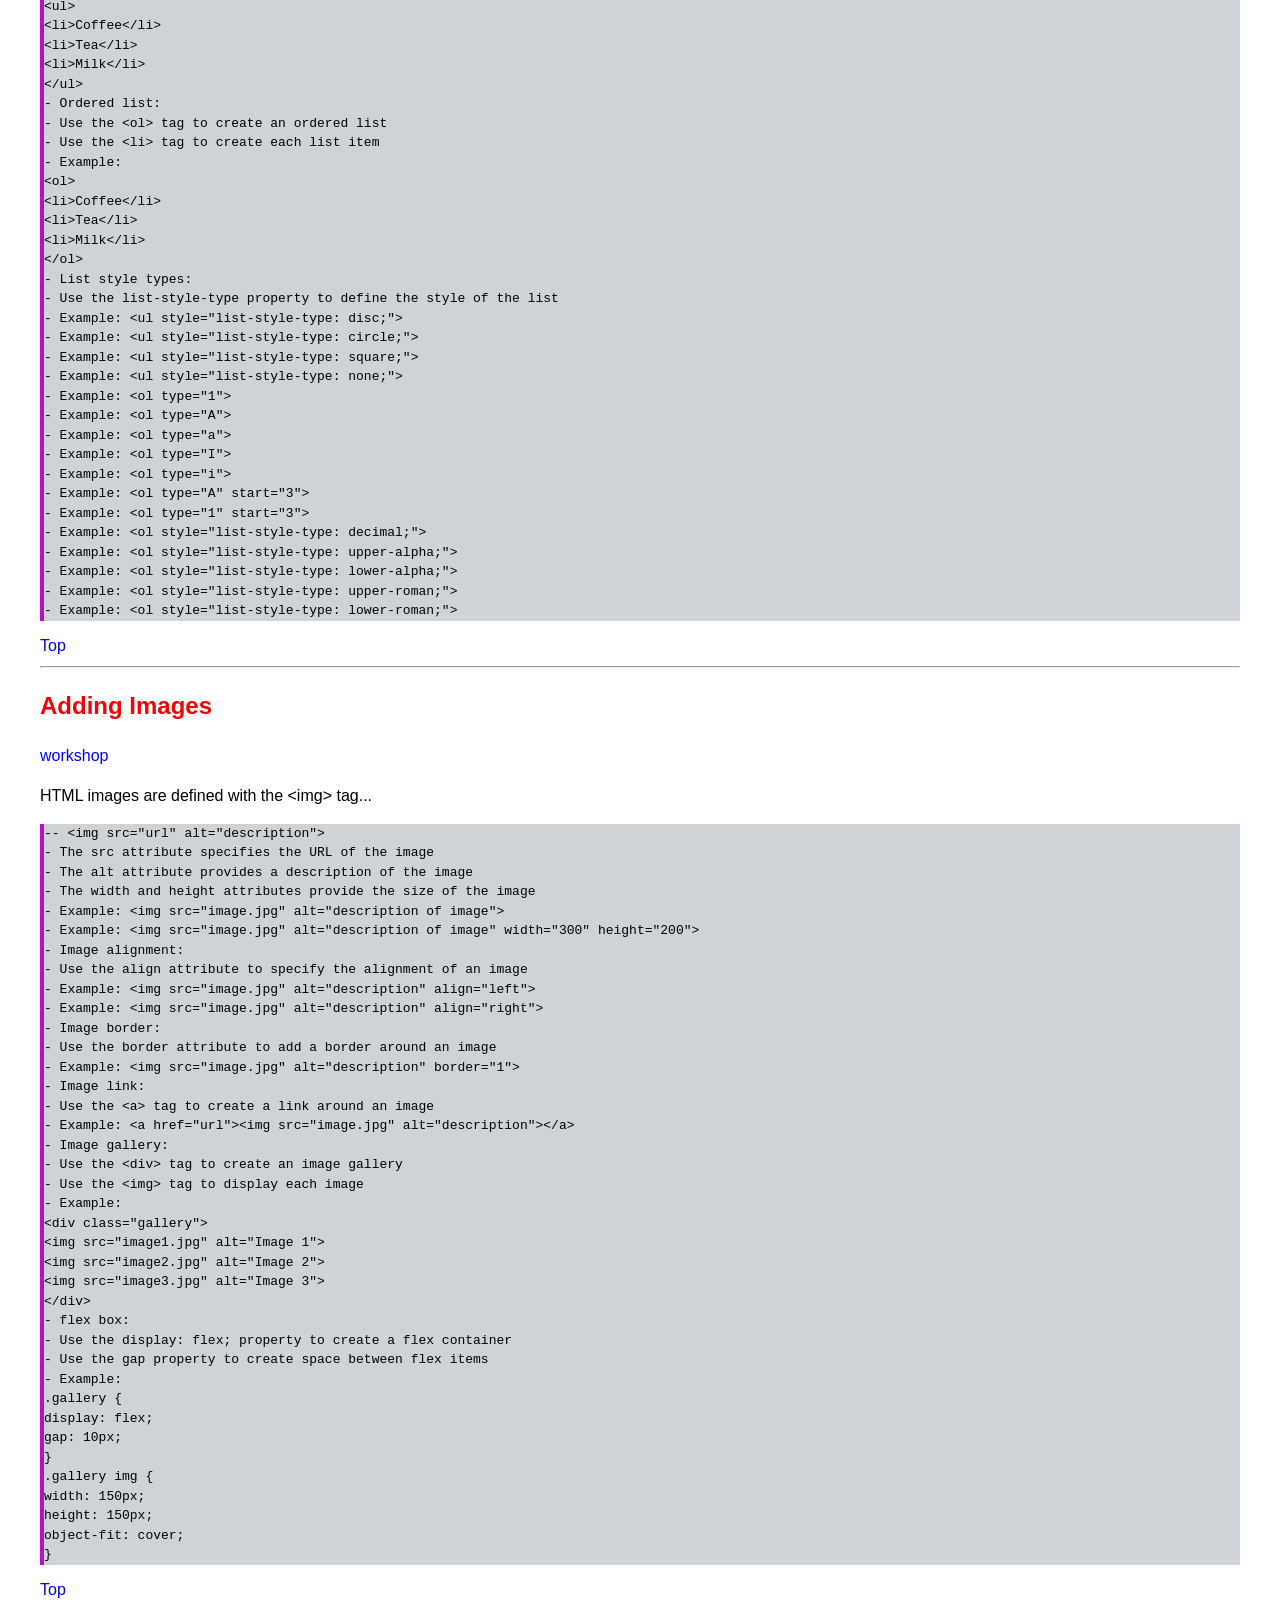
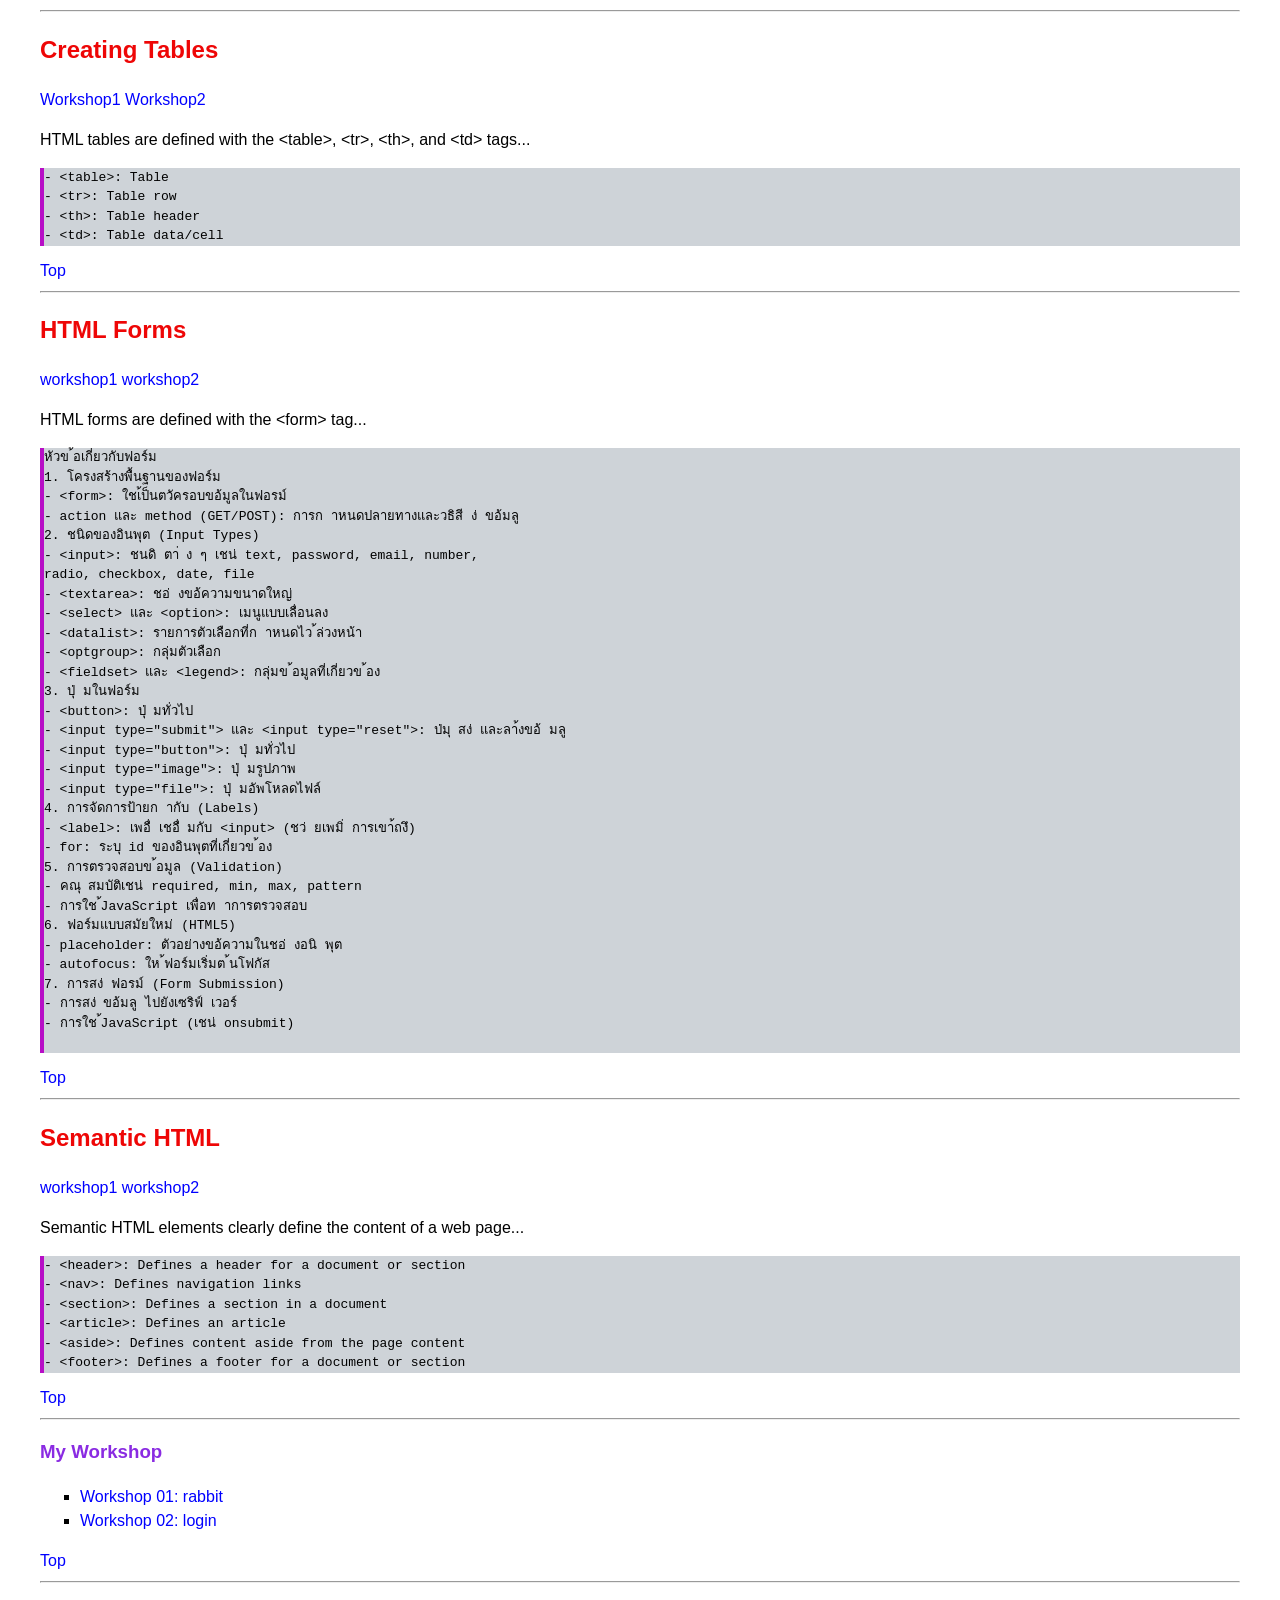
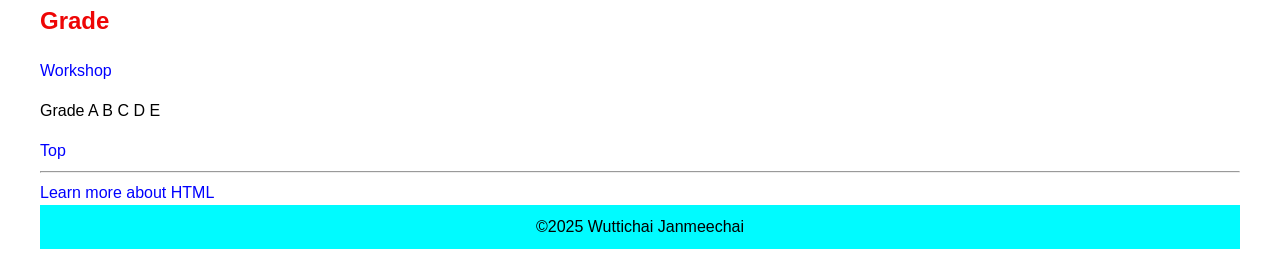
==== commit 2756a025: "00_Grade" ====
--- a/index.html
+++ b/index.html
@@ -65,6 +65,7 @@
         <li><a href="#HTML Forms">HTML Forms</a></li>
         <li><a href="#Semantic HTML">Semantic HTML</a></li>
         <li><a href="#Workshop">Workshop</a></li>
+        <li><a href="#Grade">Grade</a></li>
     </ul>
     <hr>
 
@@ -385,9 +386,16 @@
 </ul>
 <a href="">Top</a>
 <hr>
+
+
+<h2 id="Grade">Grade</h2>
+<a href="00_Grade.html">Workshop</a>
+<p>Grade A B C D E</p>
+
+<a href="">Top</a>
+<hr>
+
 <a href="">Learn more about HTML</a>
-
-
 
 <footer>
     &copy;2025 Wuttichai Janmeechai
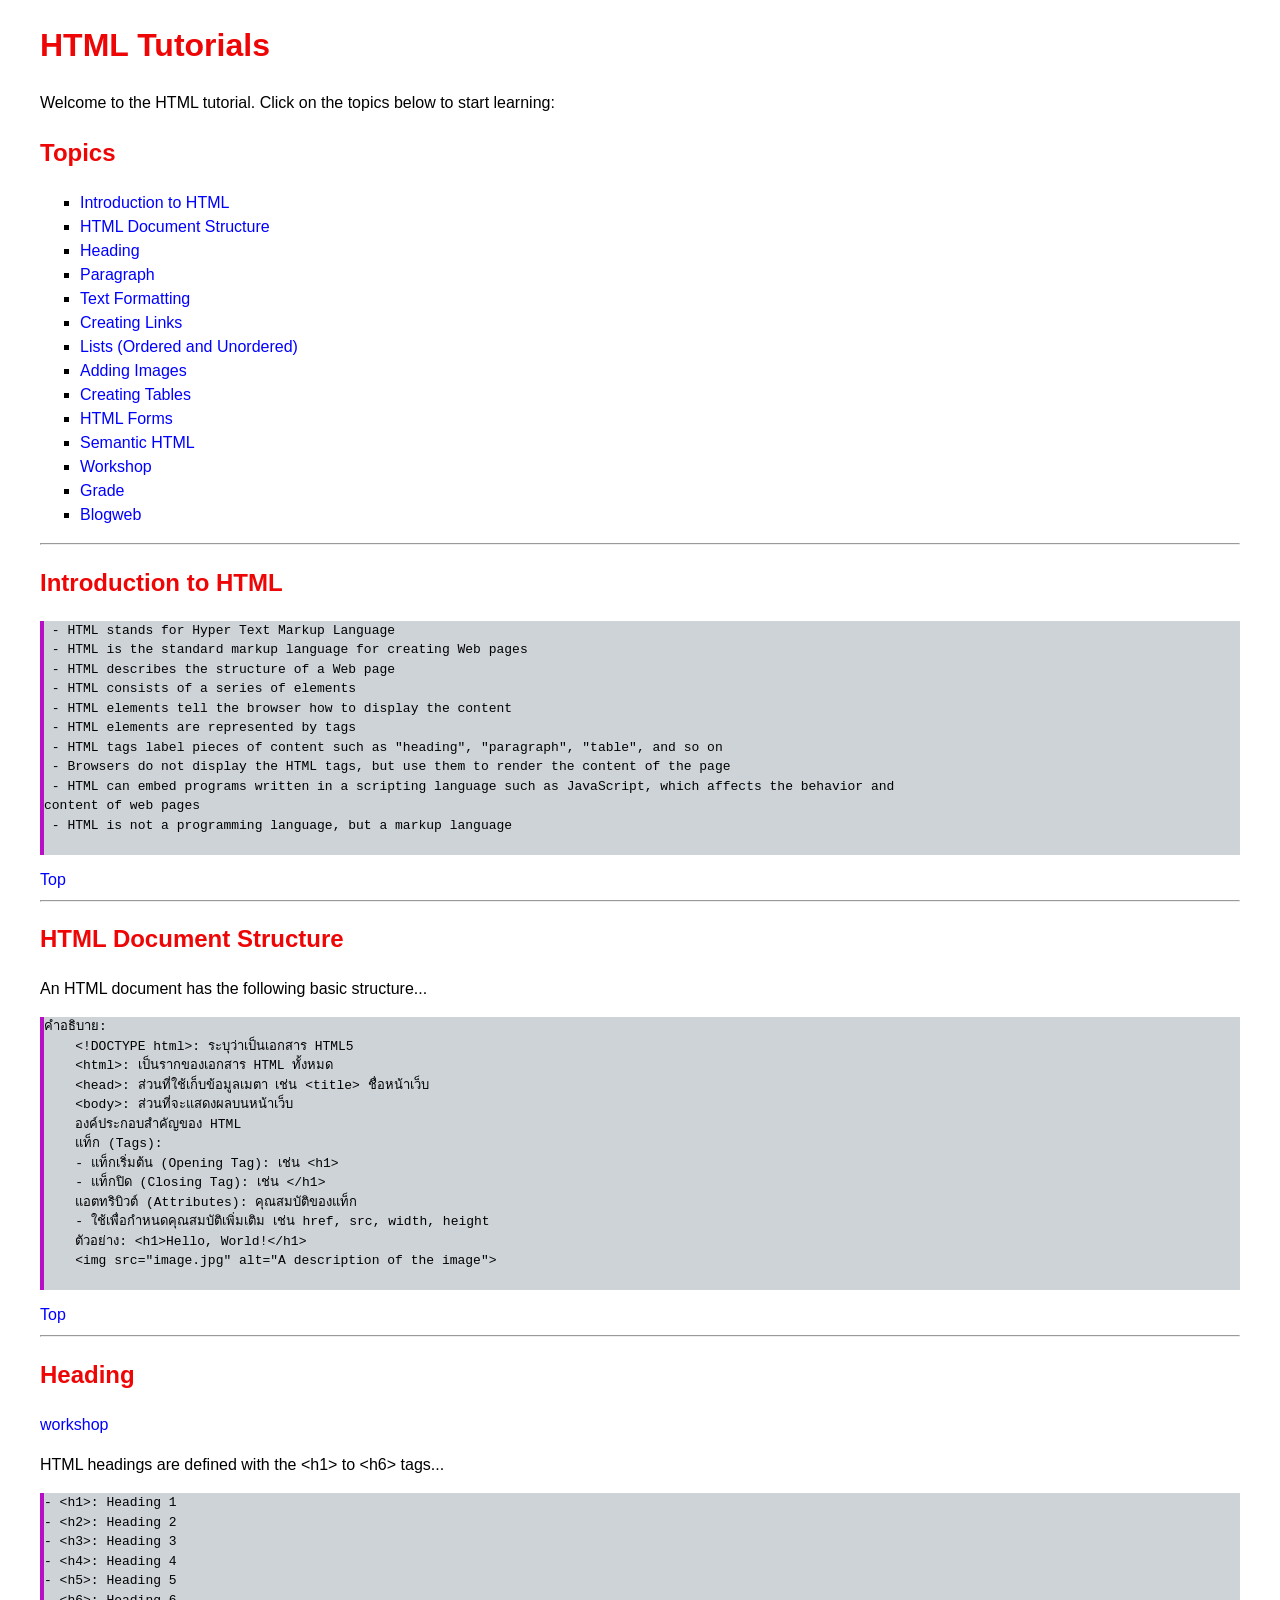
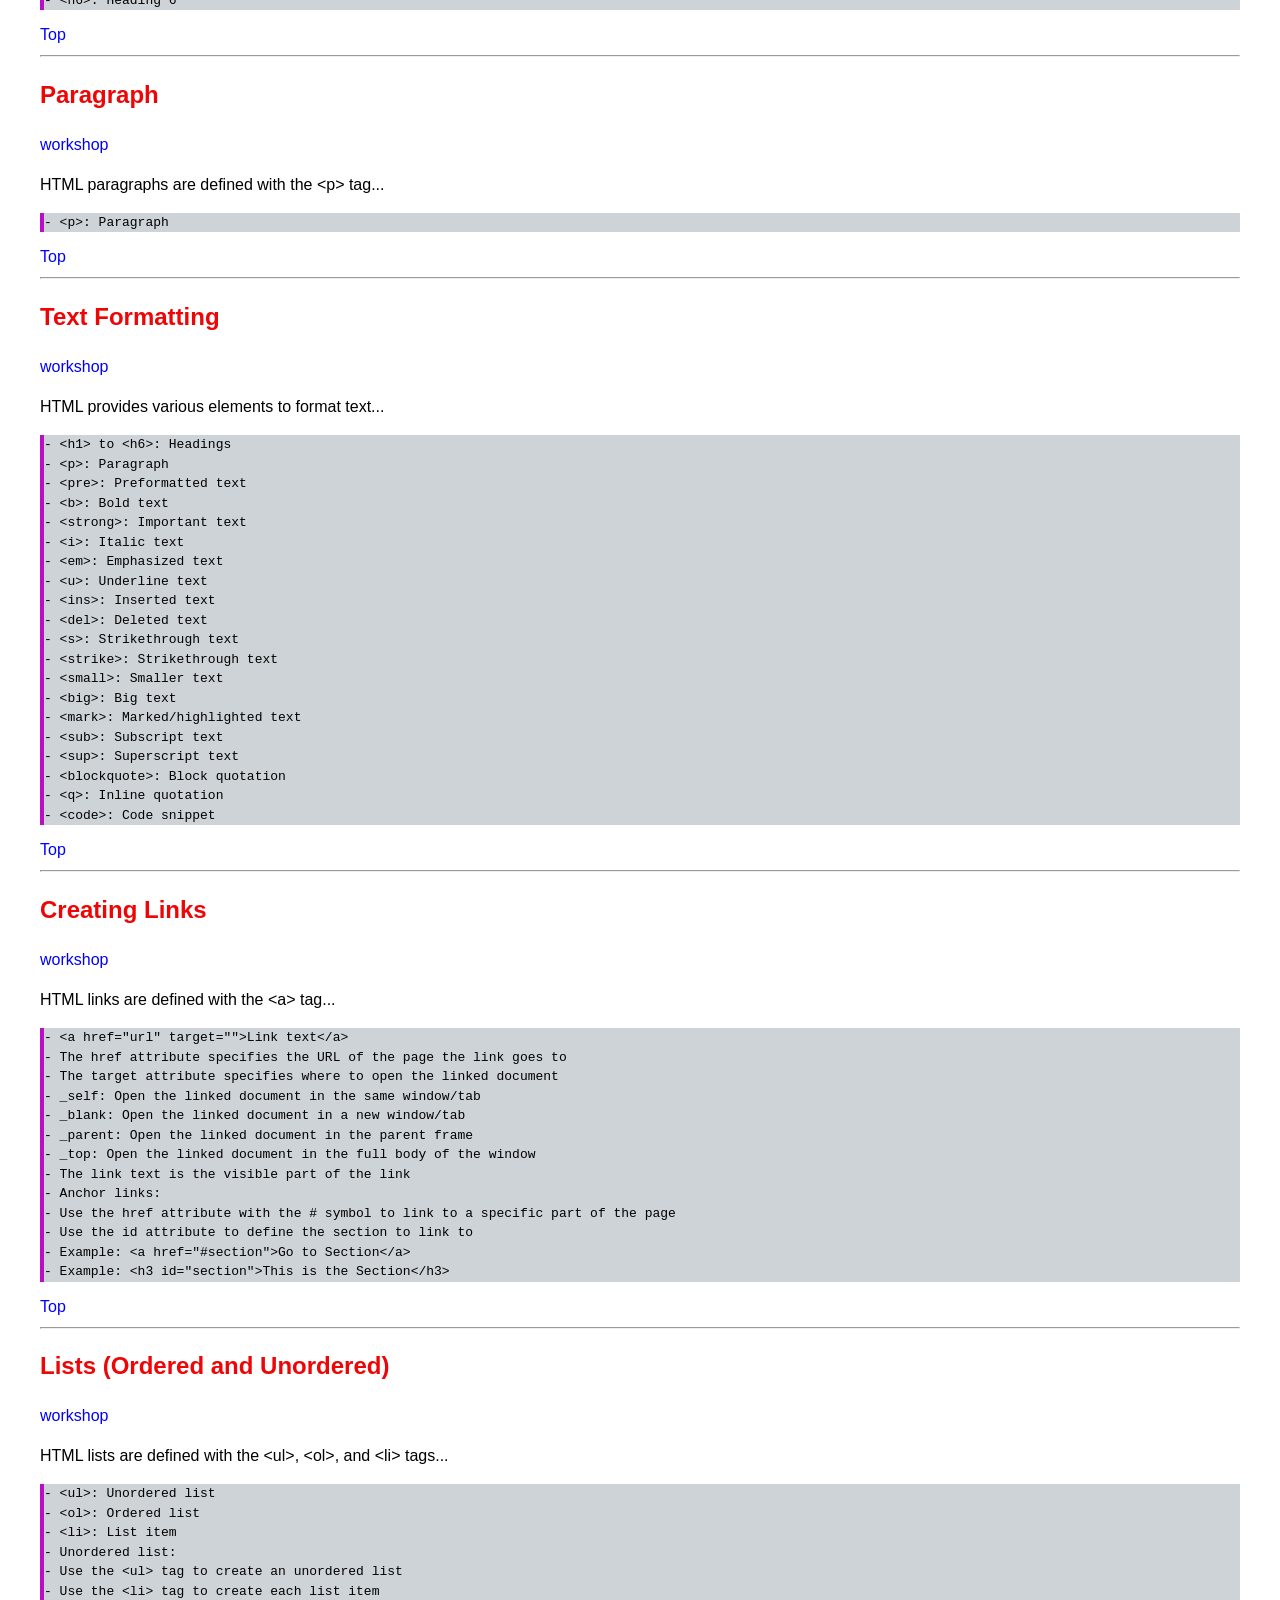
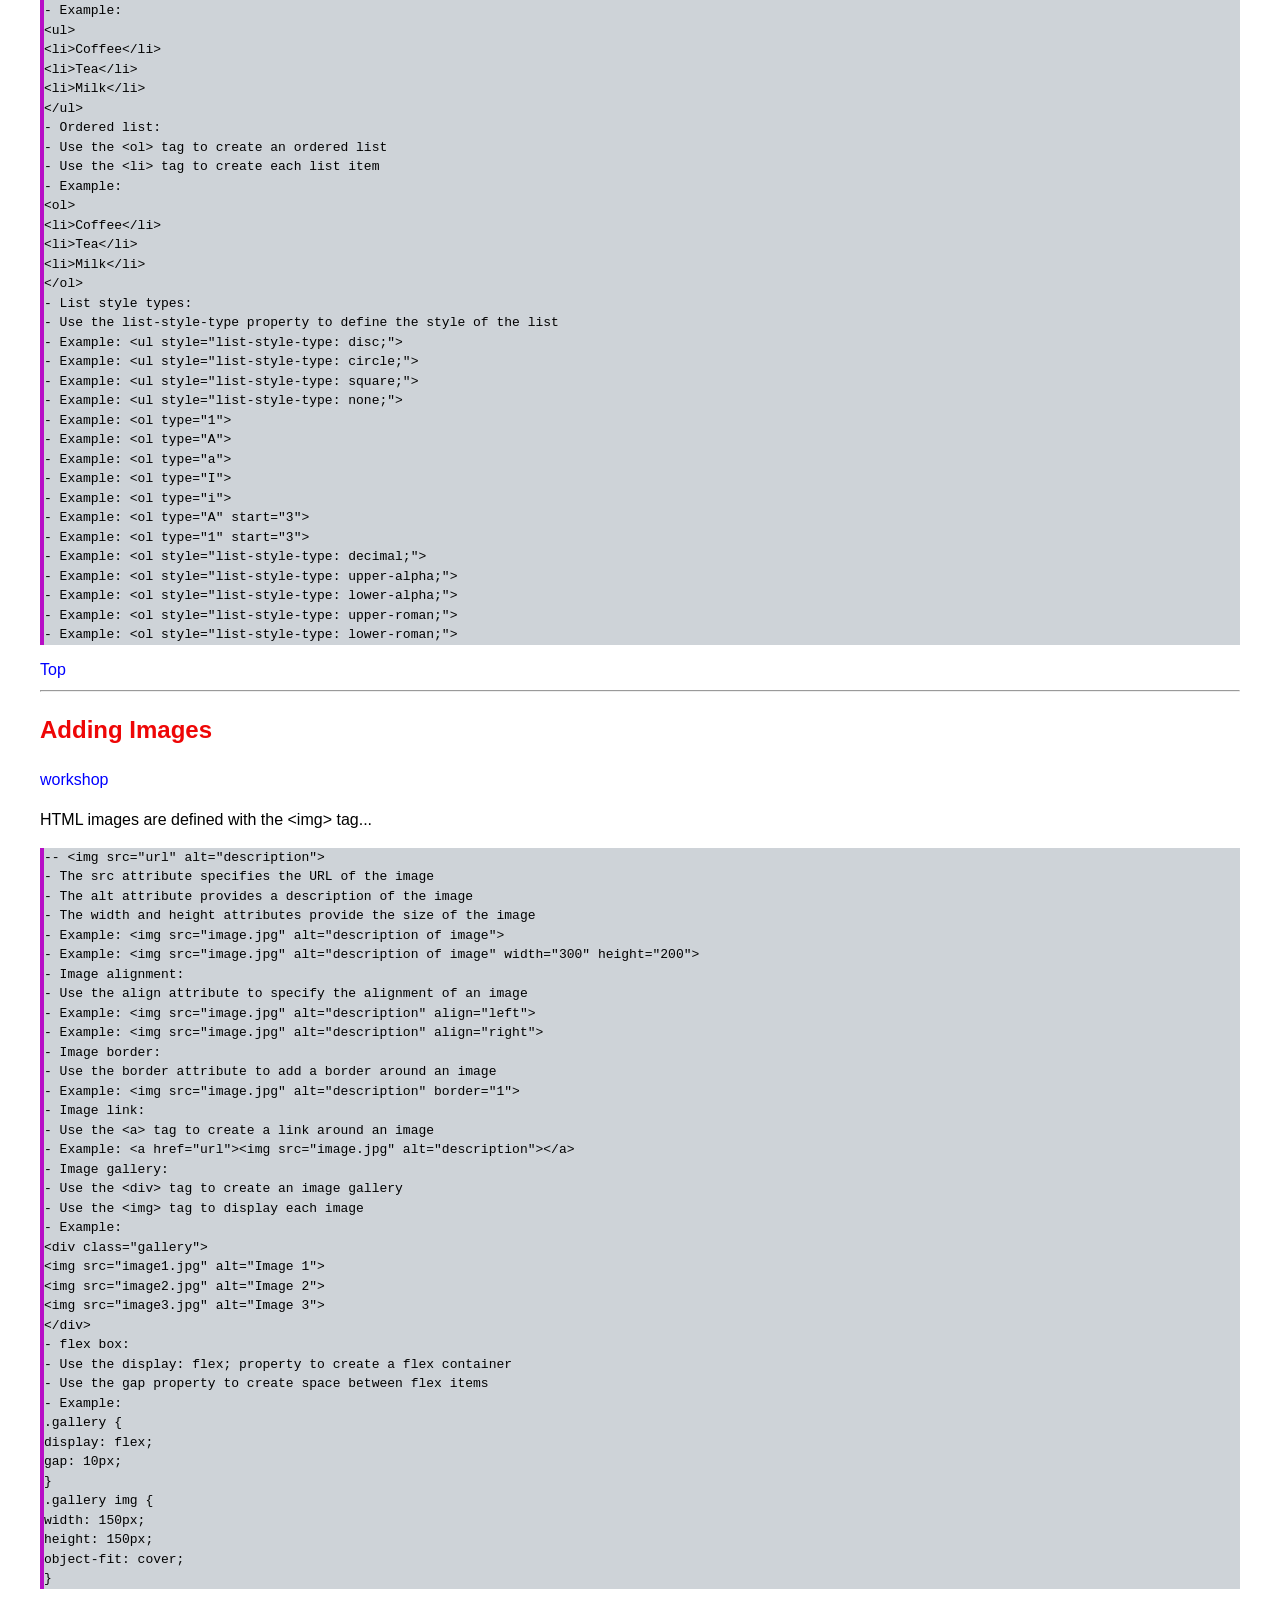
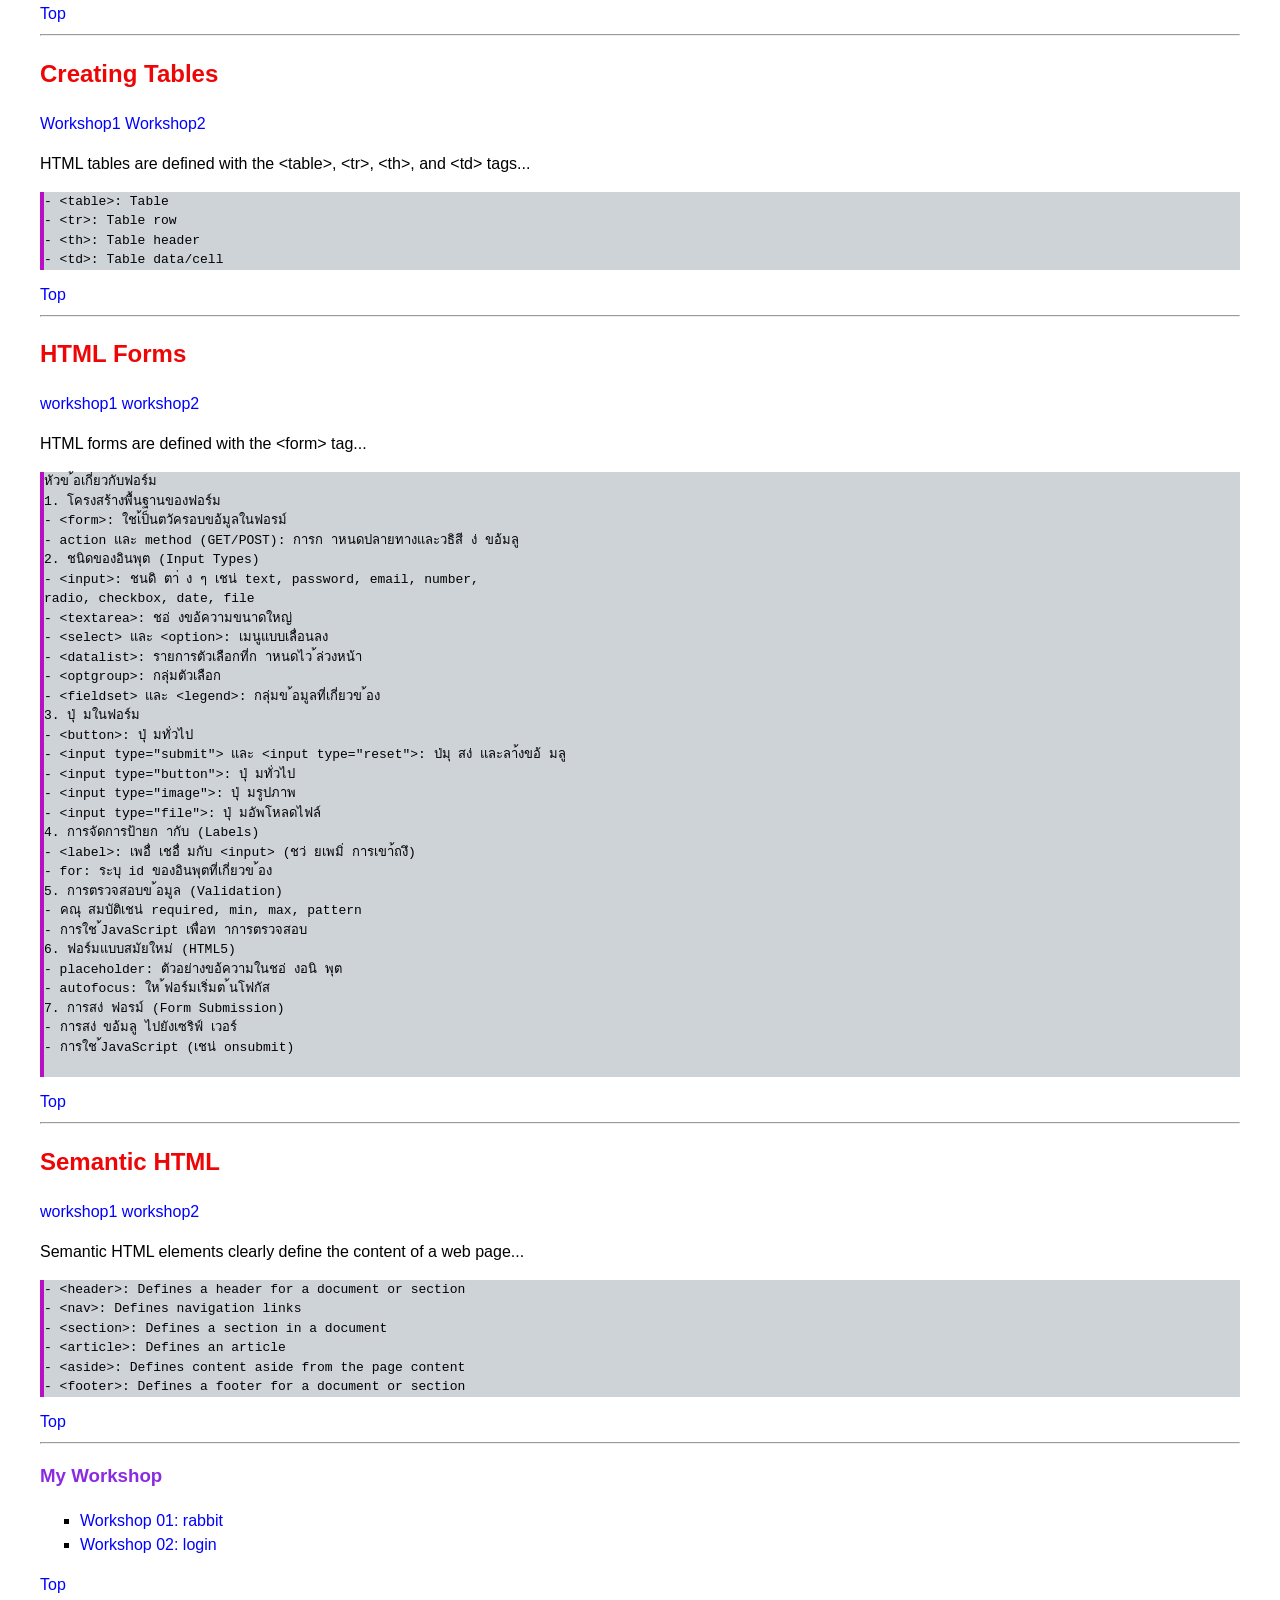
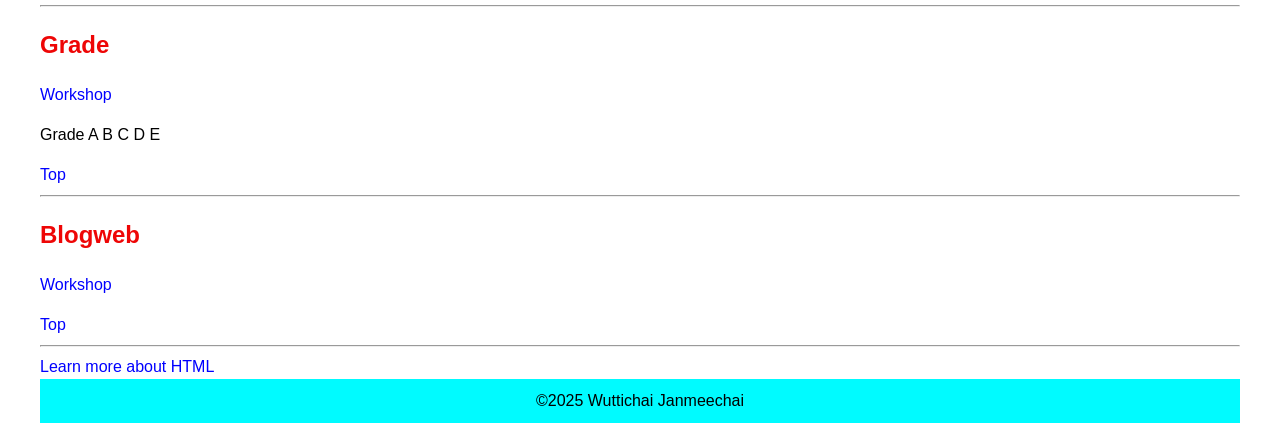
==== commit 91e8cd05: "05finish" ====
--- a/index.html
+++ b/index.html
@@ -34,6 +34,11 @@
     background-color: rgb(206, 211, 216);
     border-left: 4px solid rgb(183, 14, 198);
     white-space: pre-wrap;
+}
+
+html{
+    scroll-behavior: smooth;
+    scroll-padding-top:200px ;
 }
 
 footer{
@@ -66,6 +71,7 @@
         <li><a href="#Semantic HTML">Semantic HTML</a></li>
         <li><a href="#Workshop">Workshop</a></li>
         <li><a href="#Grade">Grade</a></li>
+        <li><a href="#Blogweb">Blogweb</a></li>
     </ul>
     <hr>
 
@@ -395,6 +401,13 @@
 <a href="">Top</a>
 <hr>
 
+<h2 id="Blogweb">Blogweb</h2>
+<p><a href="05_Blogweb.html">Workshop</a></p>
+
+<a href="">Top</a>
+
+<hr>
+
 <a href="">Learn more about HTML</a>
 
 <footer>
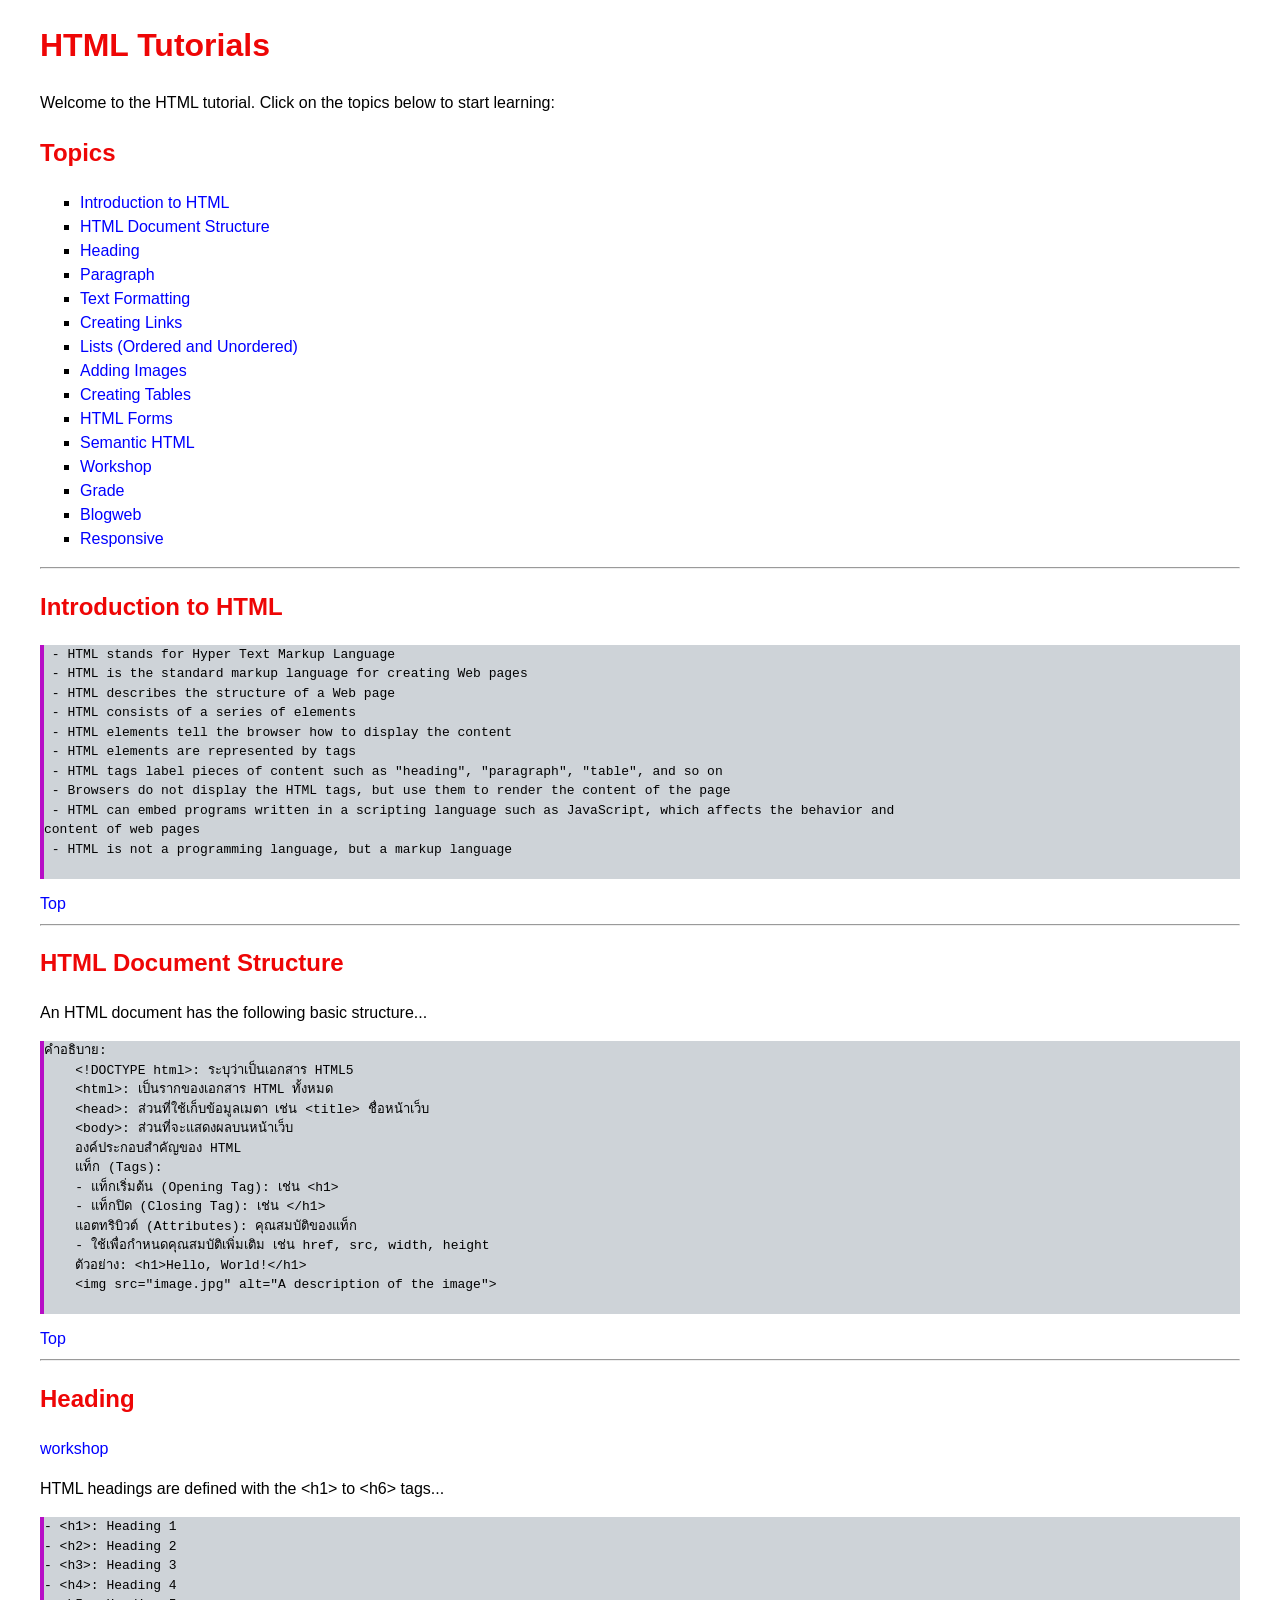
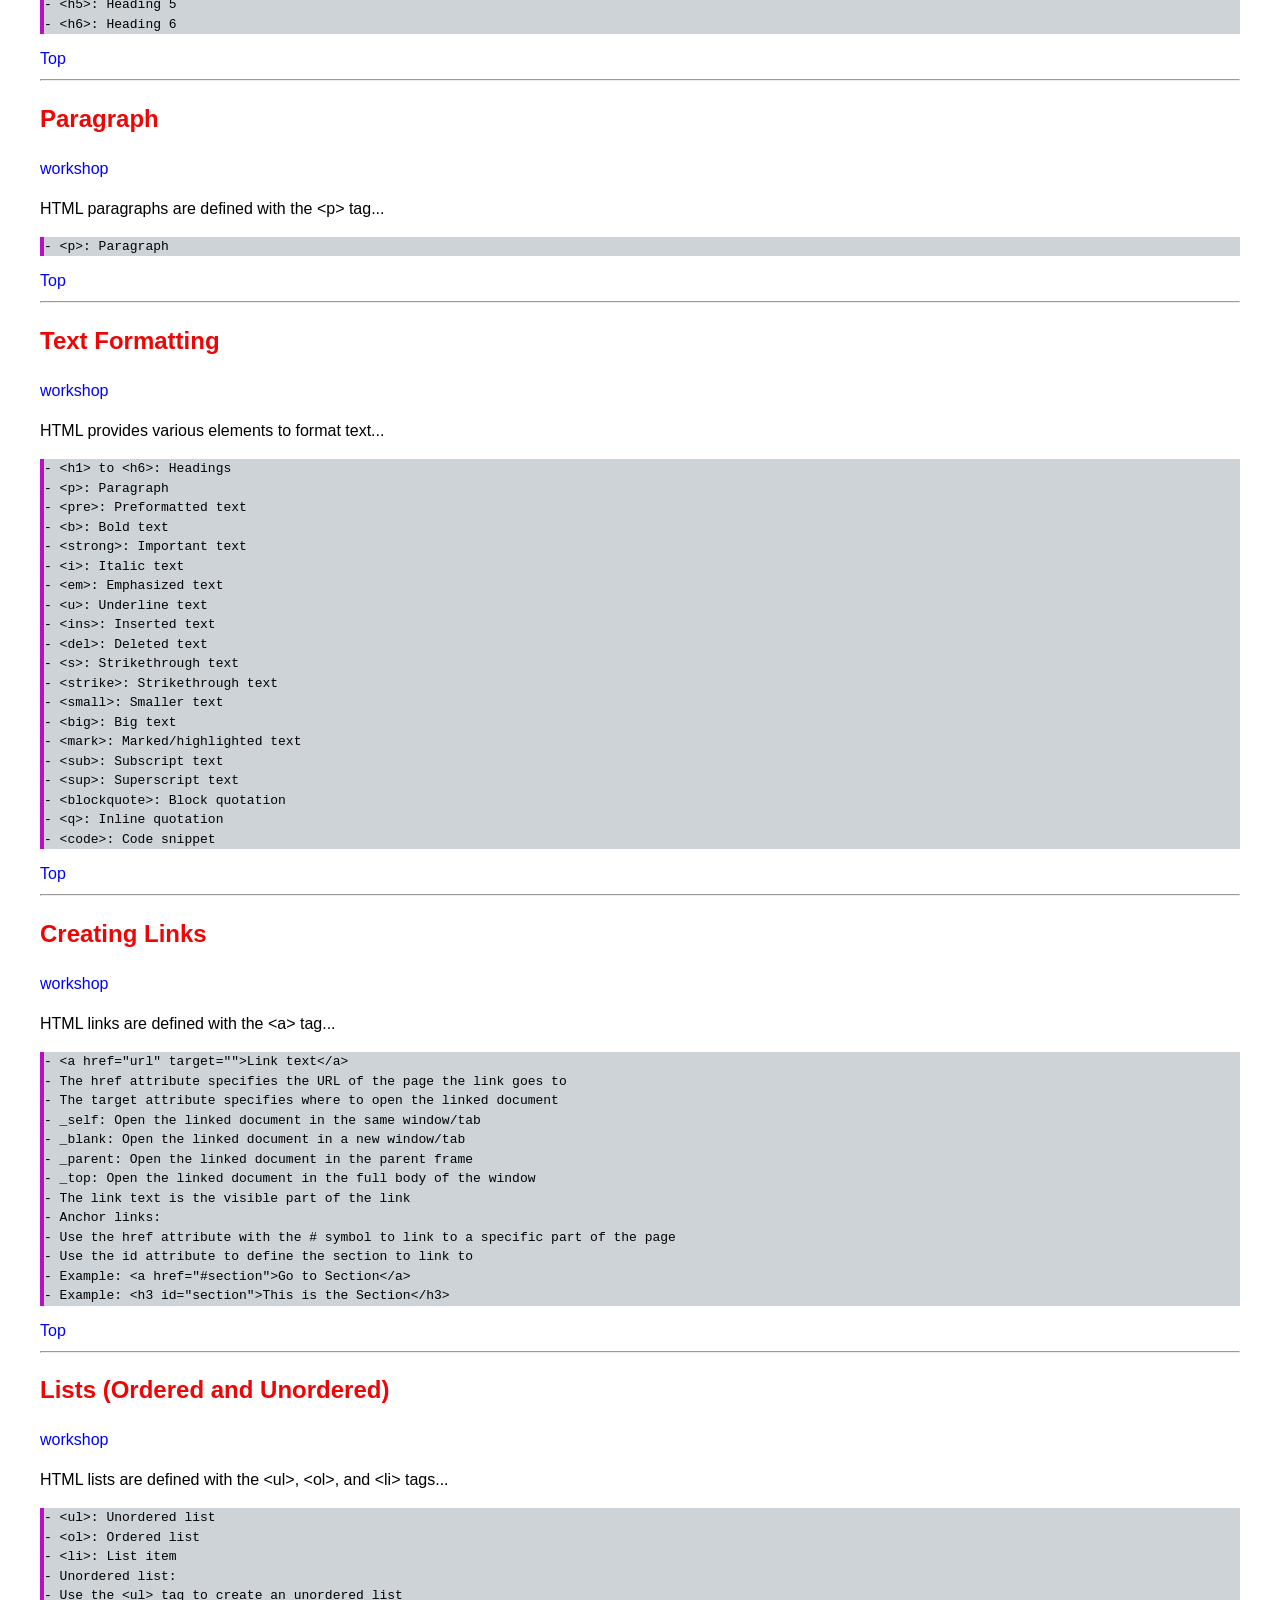
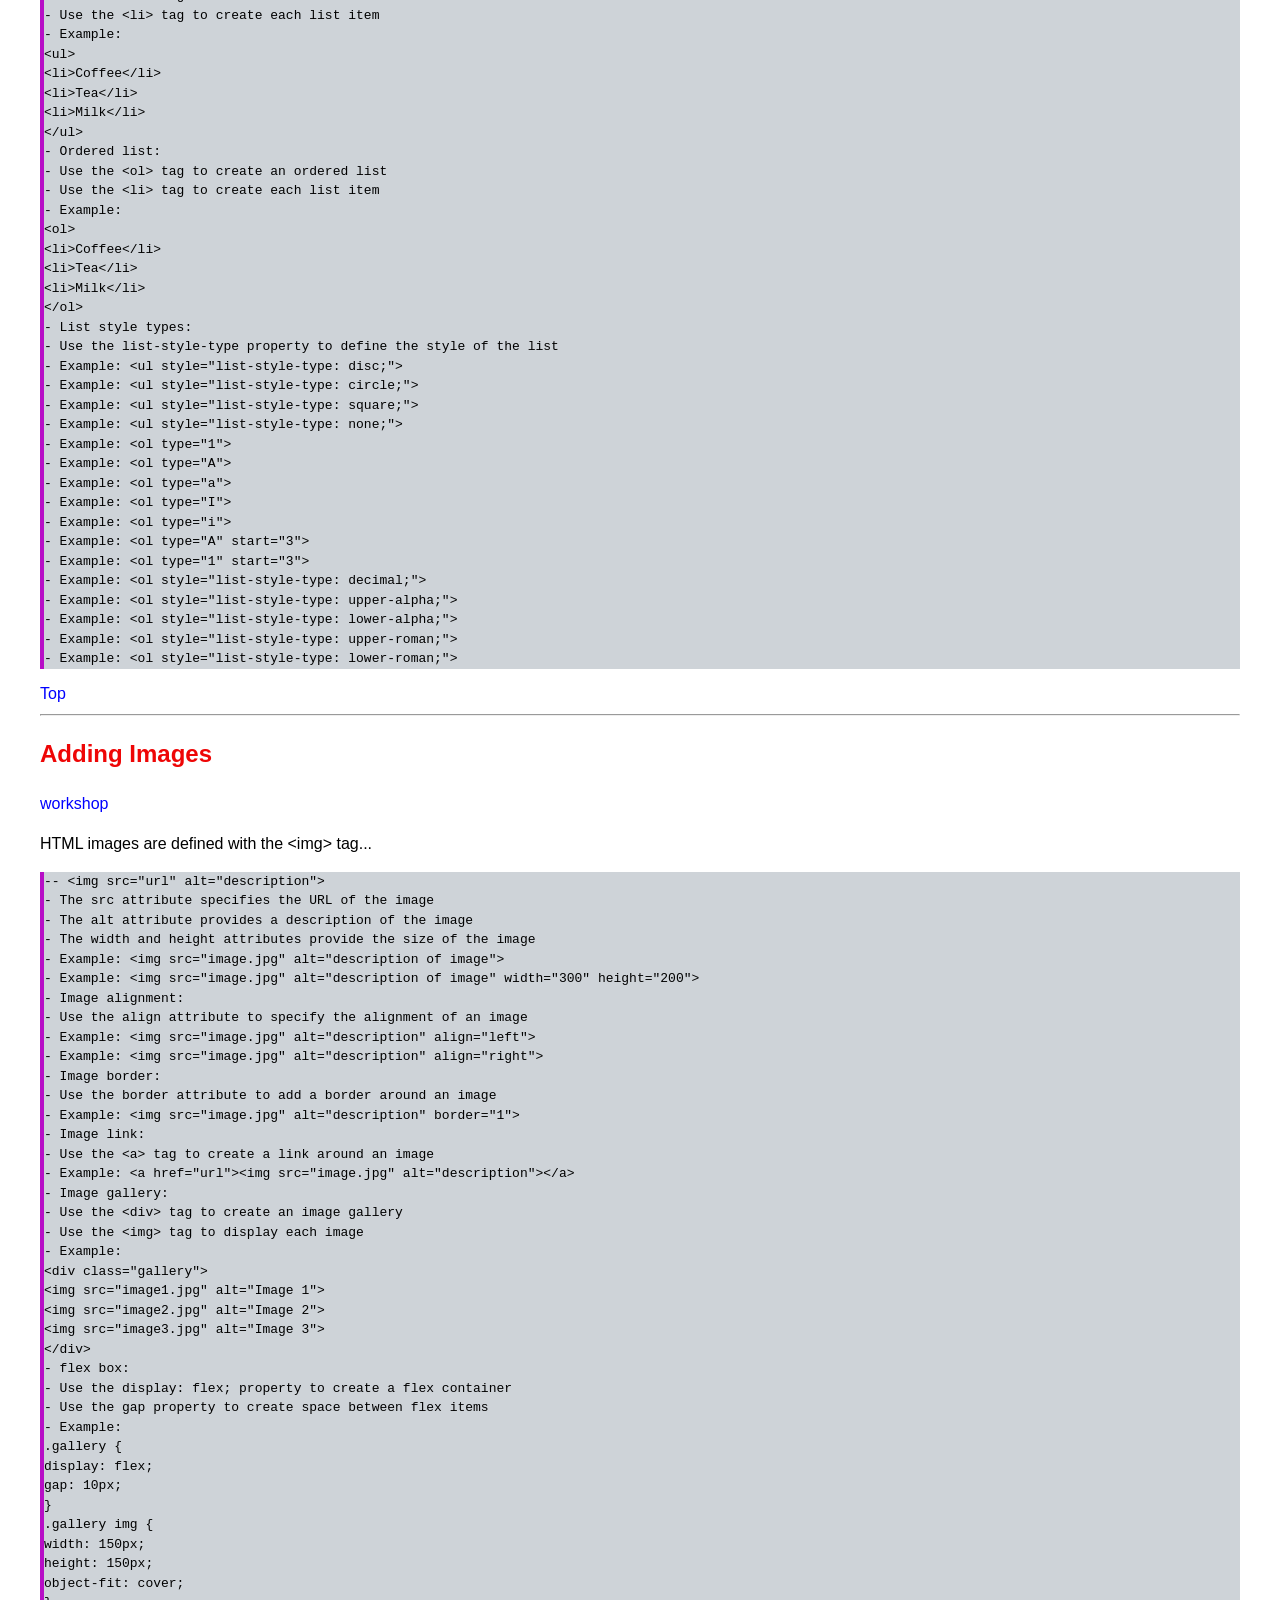
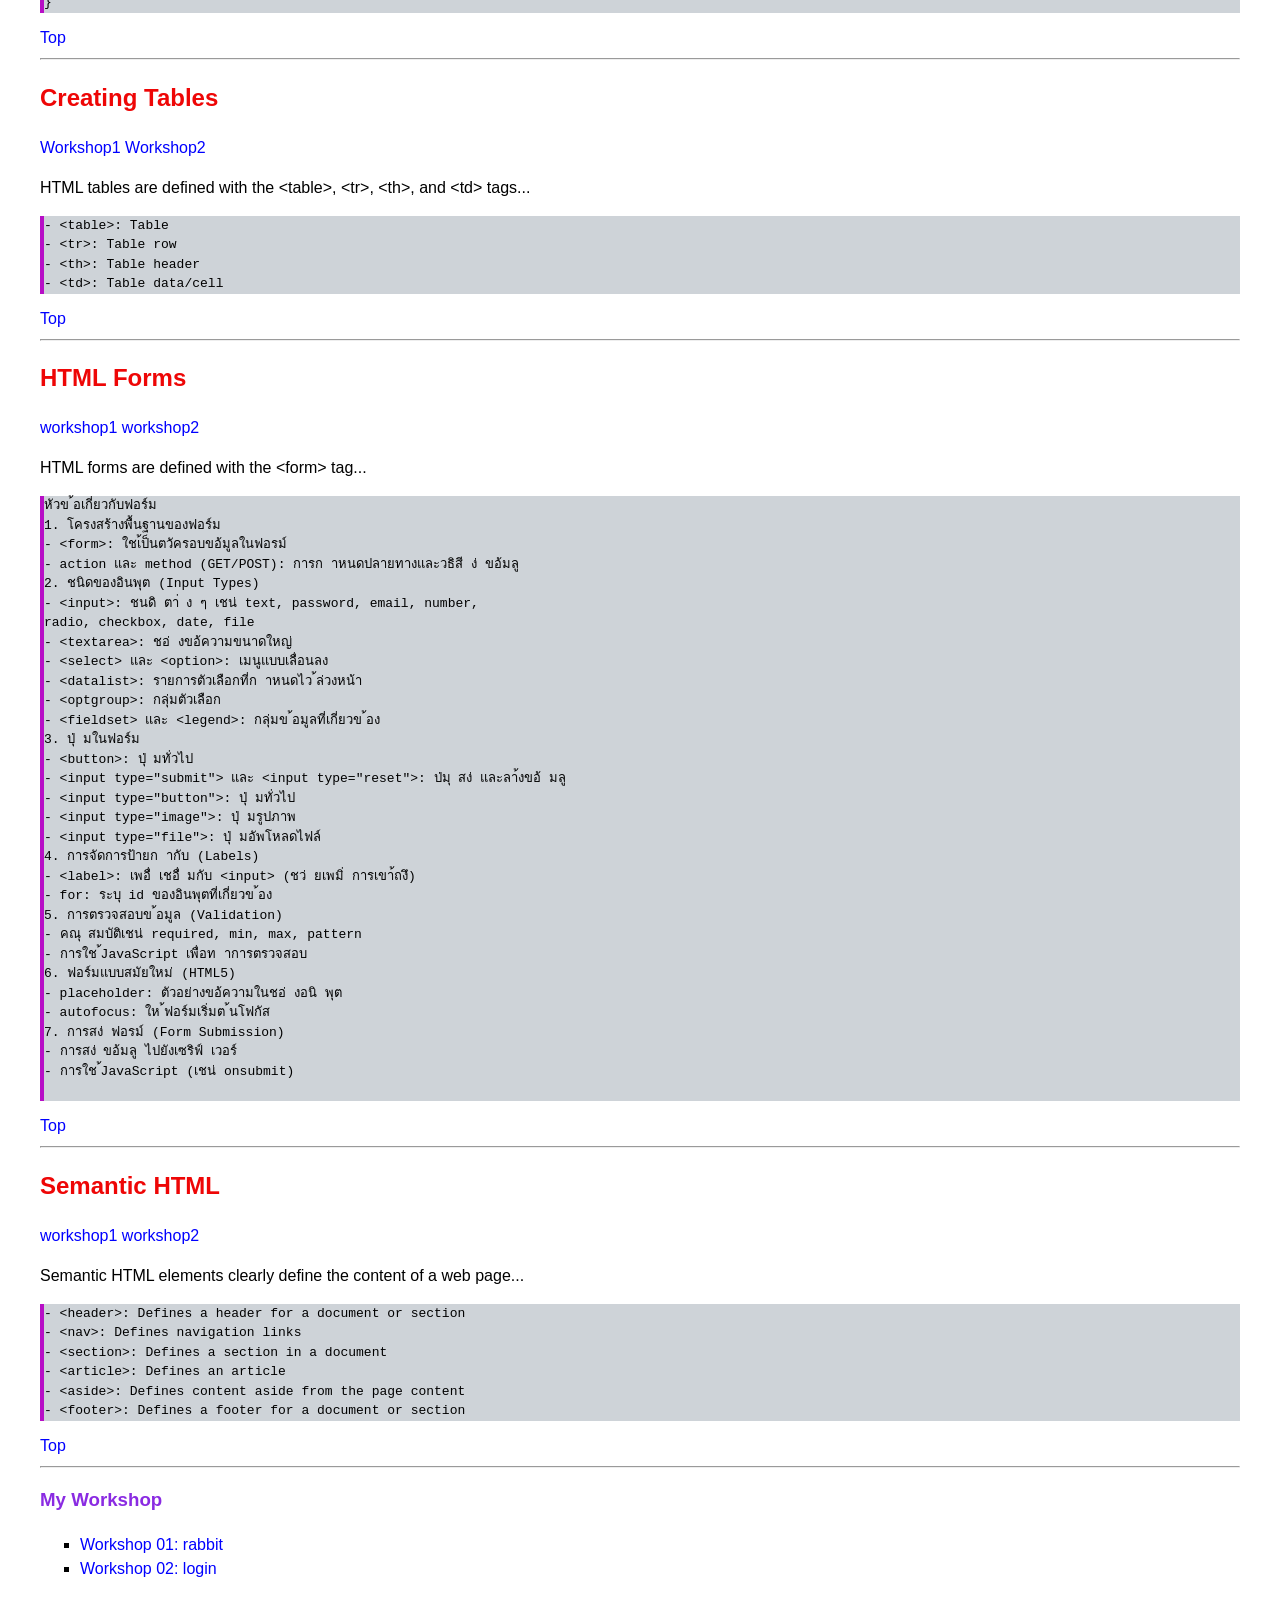
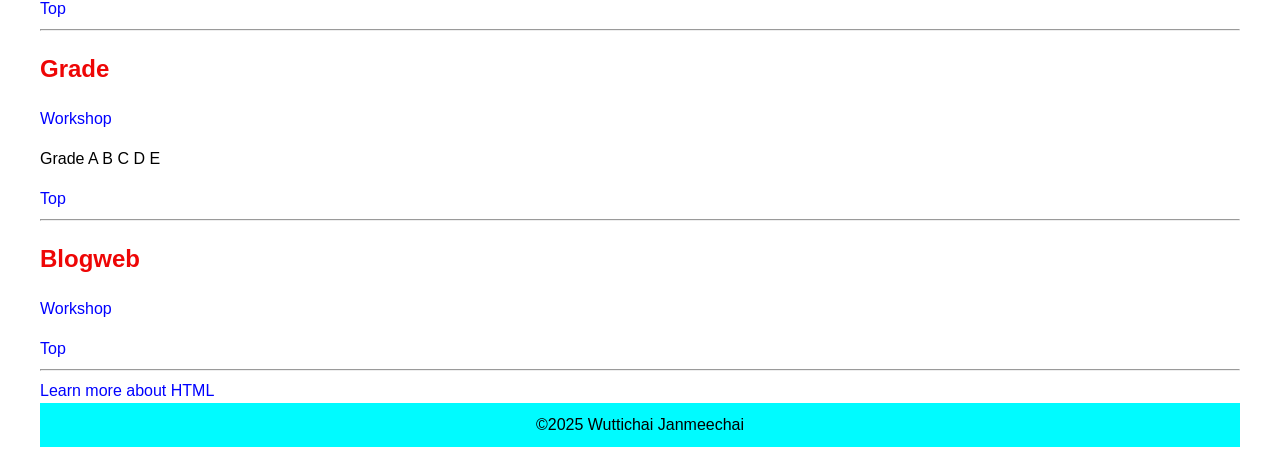
==== commit 17291fd7: "UP rsp" ====
--- a/index.html
+++ b/index.html
@@ -72,6 +72,7 @@
         <li><a href="#Workshop">Workshop</a></li>
         <li><a href="#Grade">Grade</a></li>
         <li><a href="#Blogweb">Blogweb</a></li>
+        <li><a href="W13_01_webResponsive.html">Responsive</a></li>
     </ul>
     <hr>
 
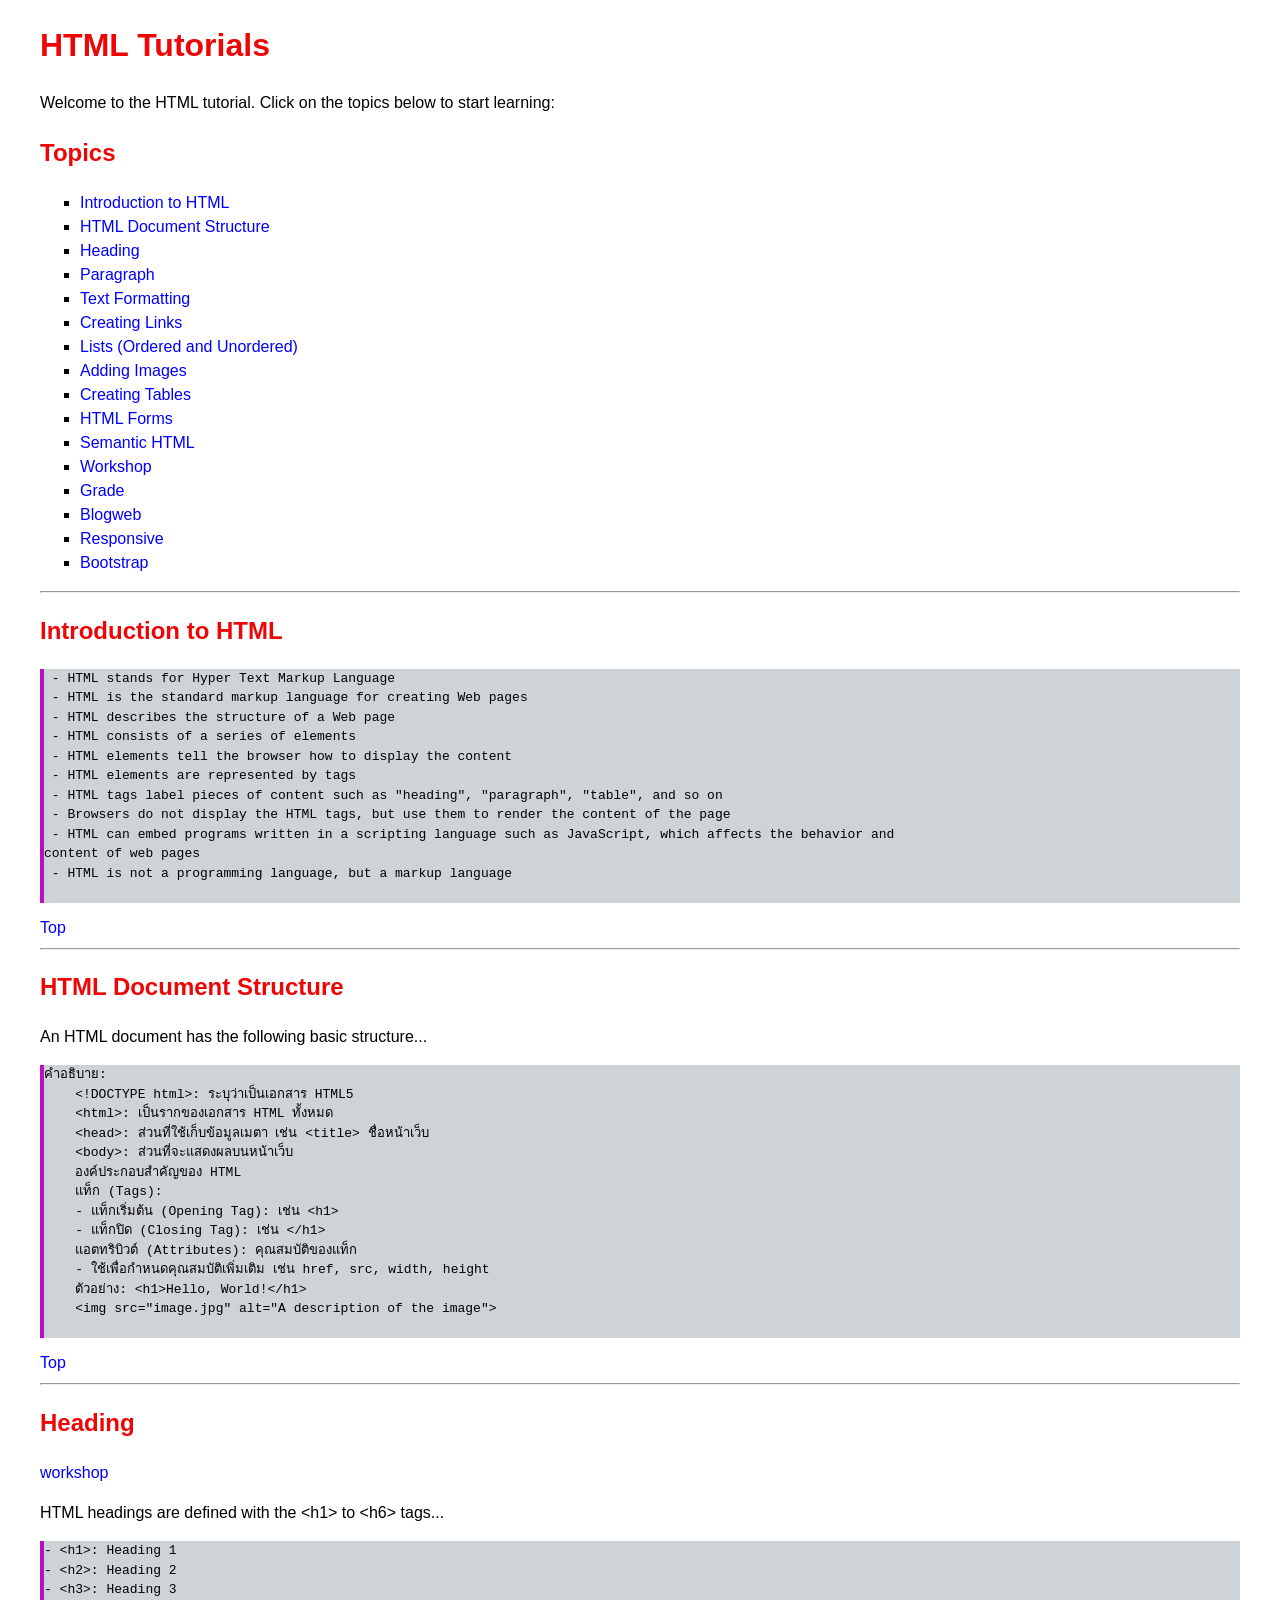
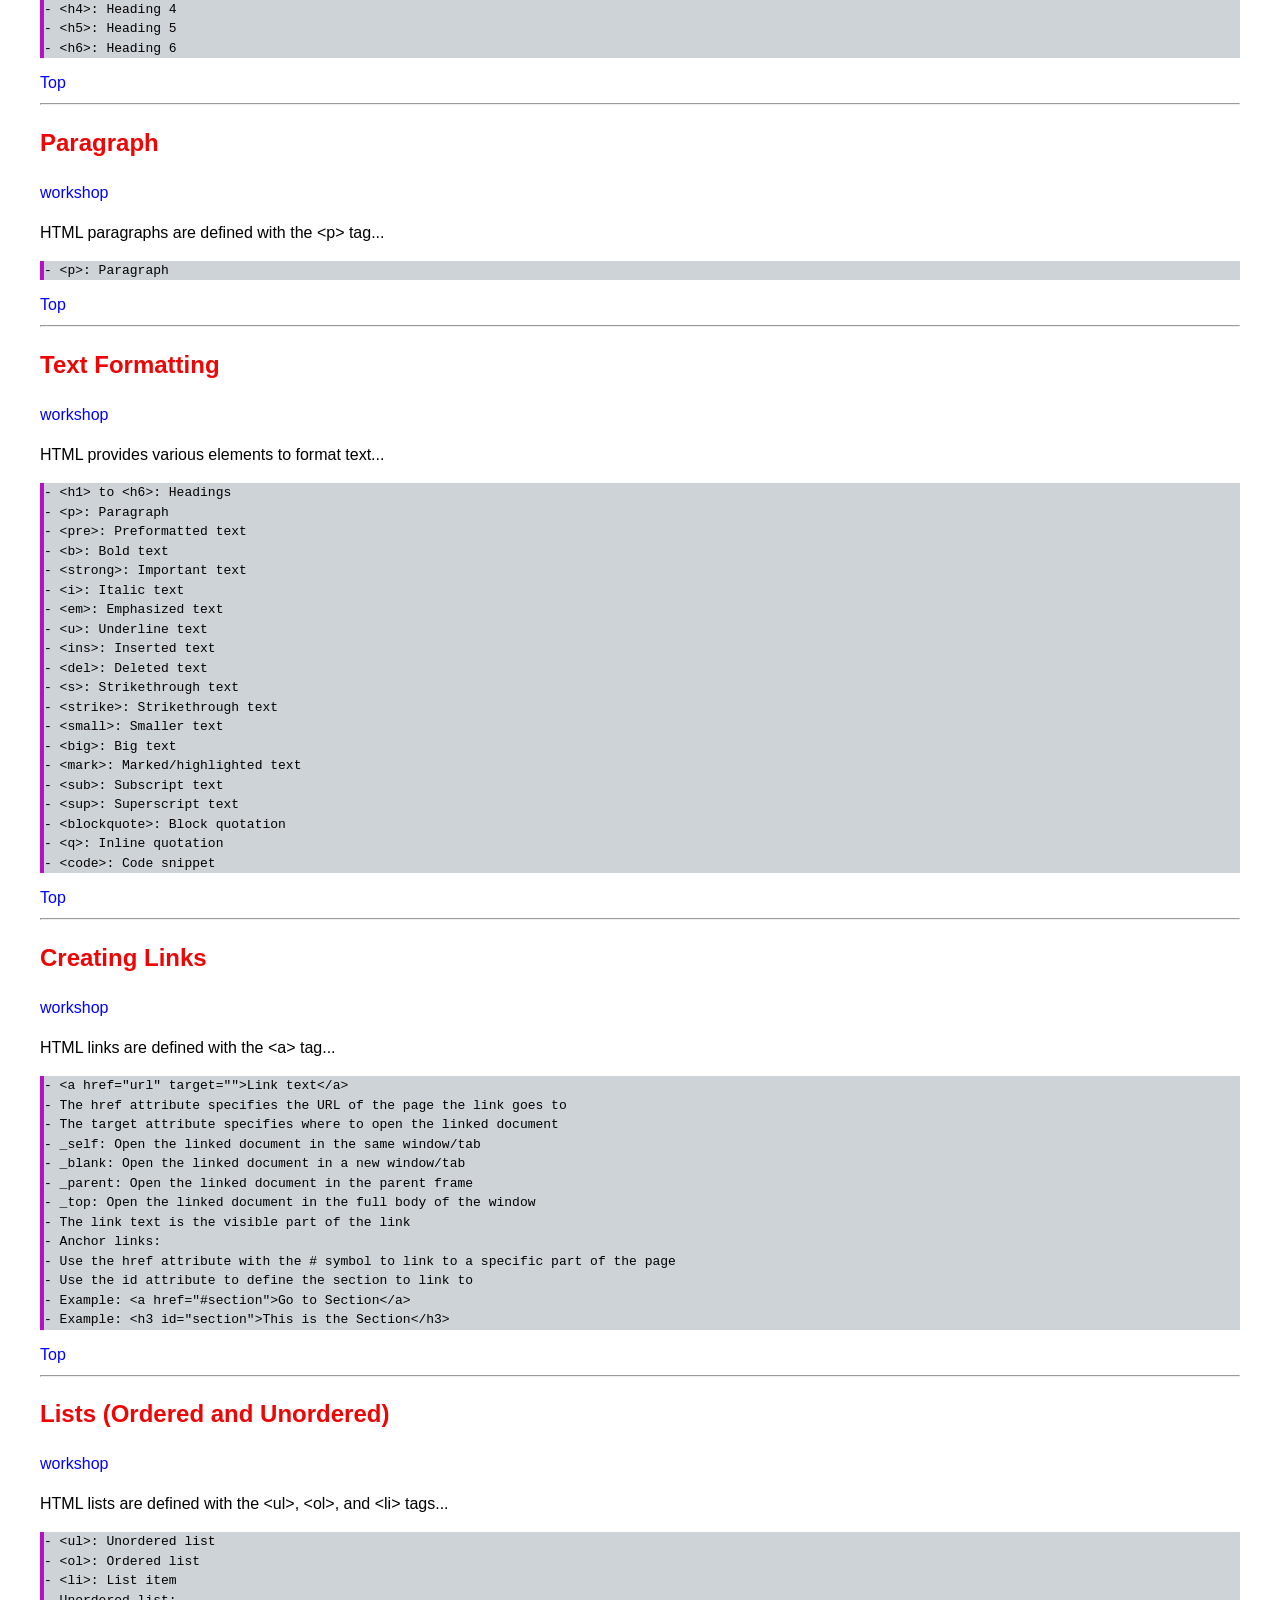
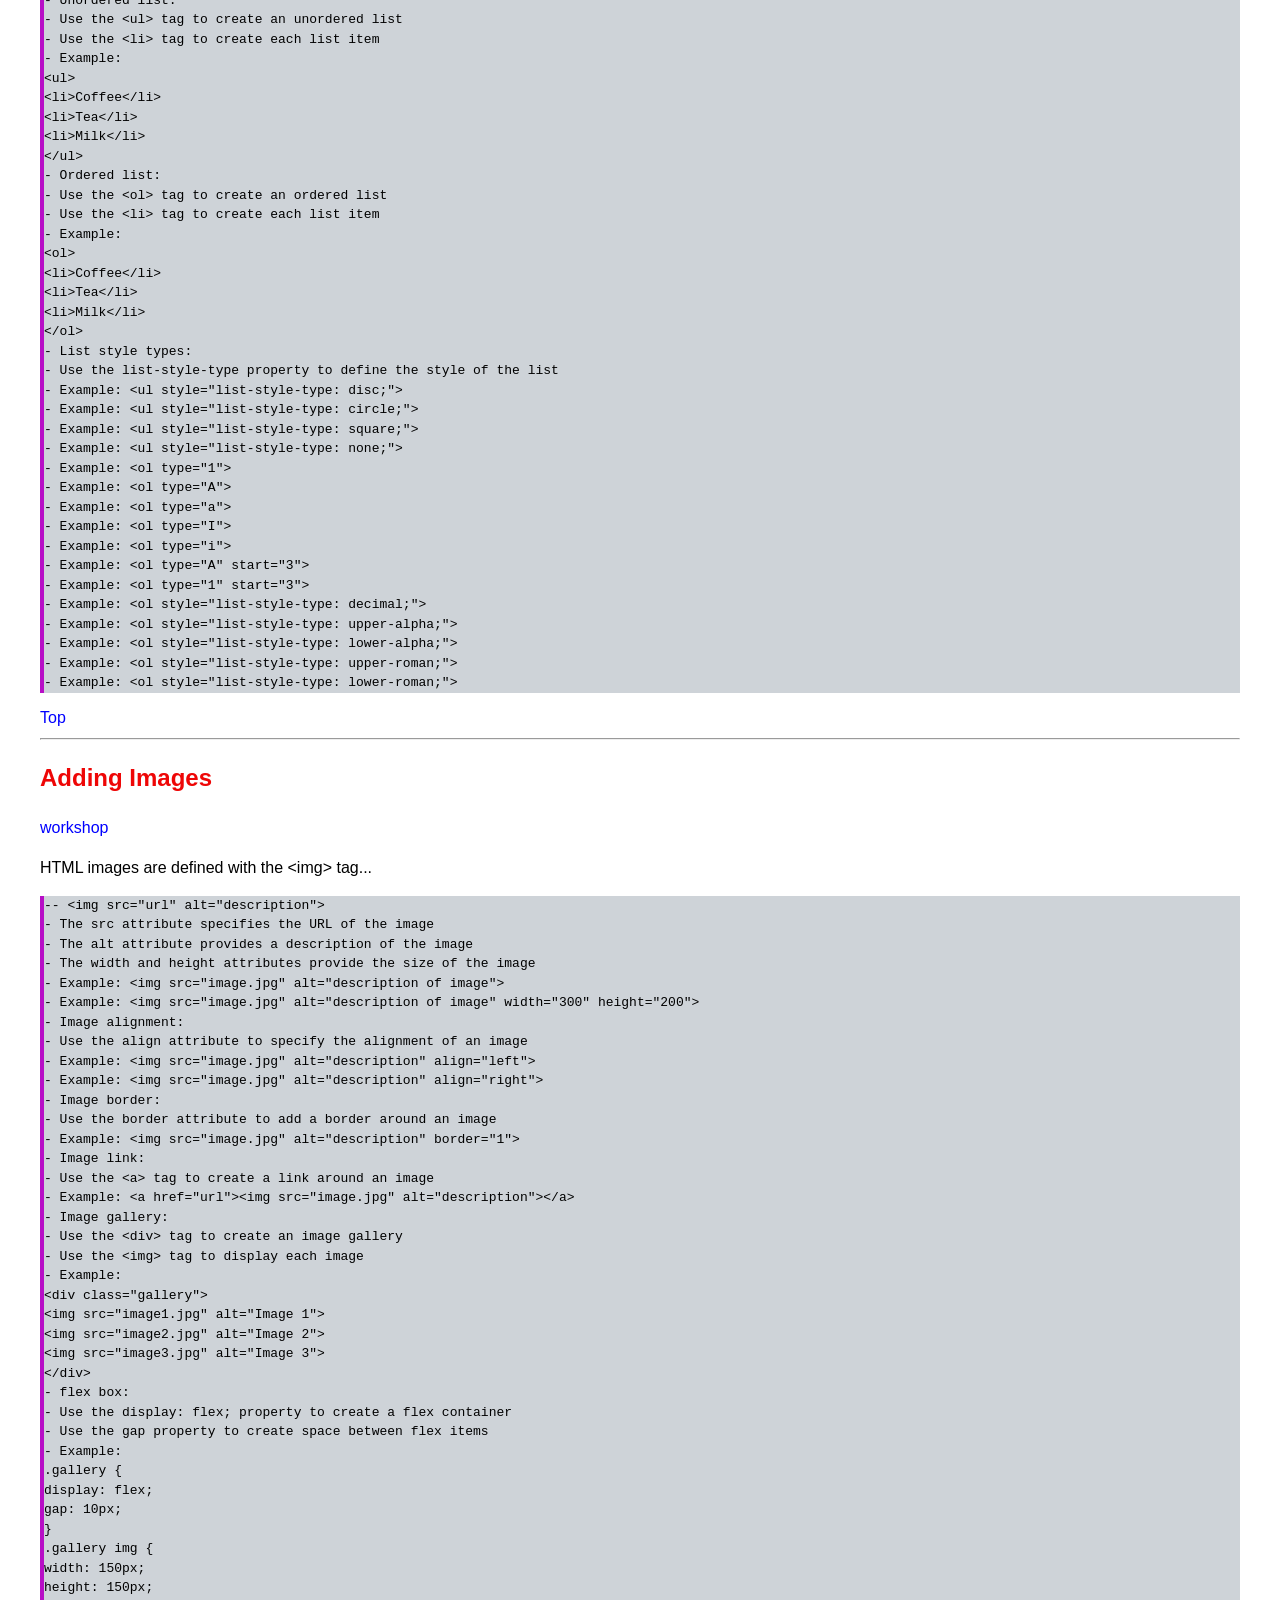
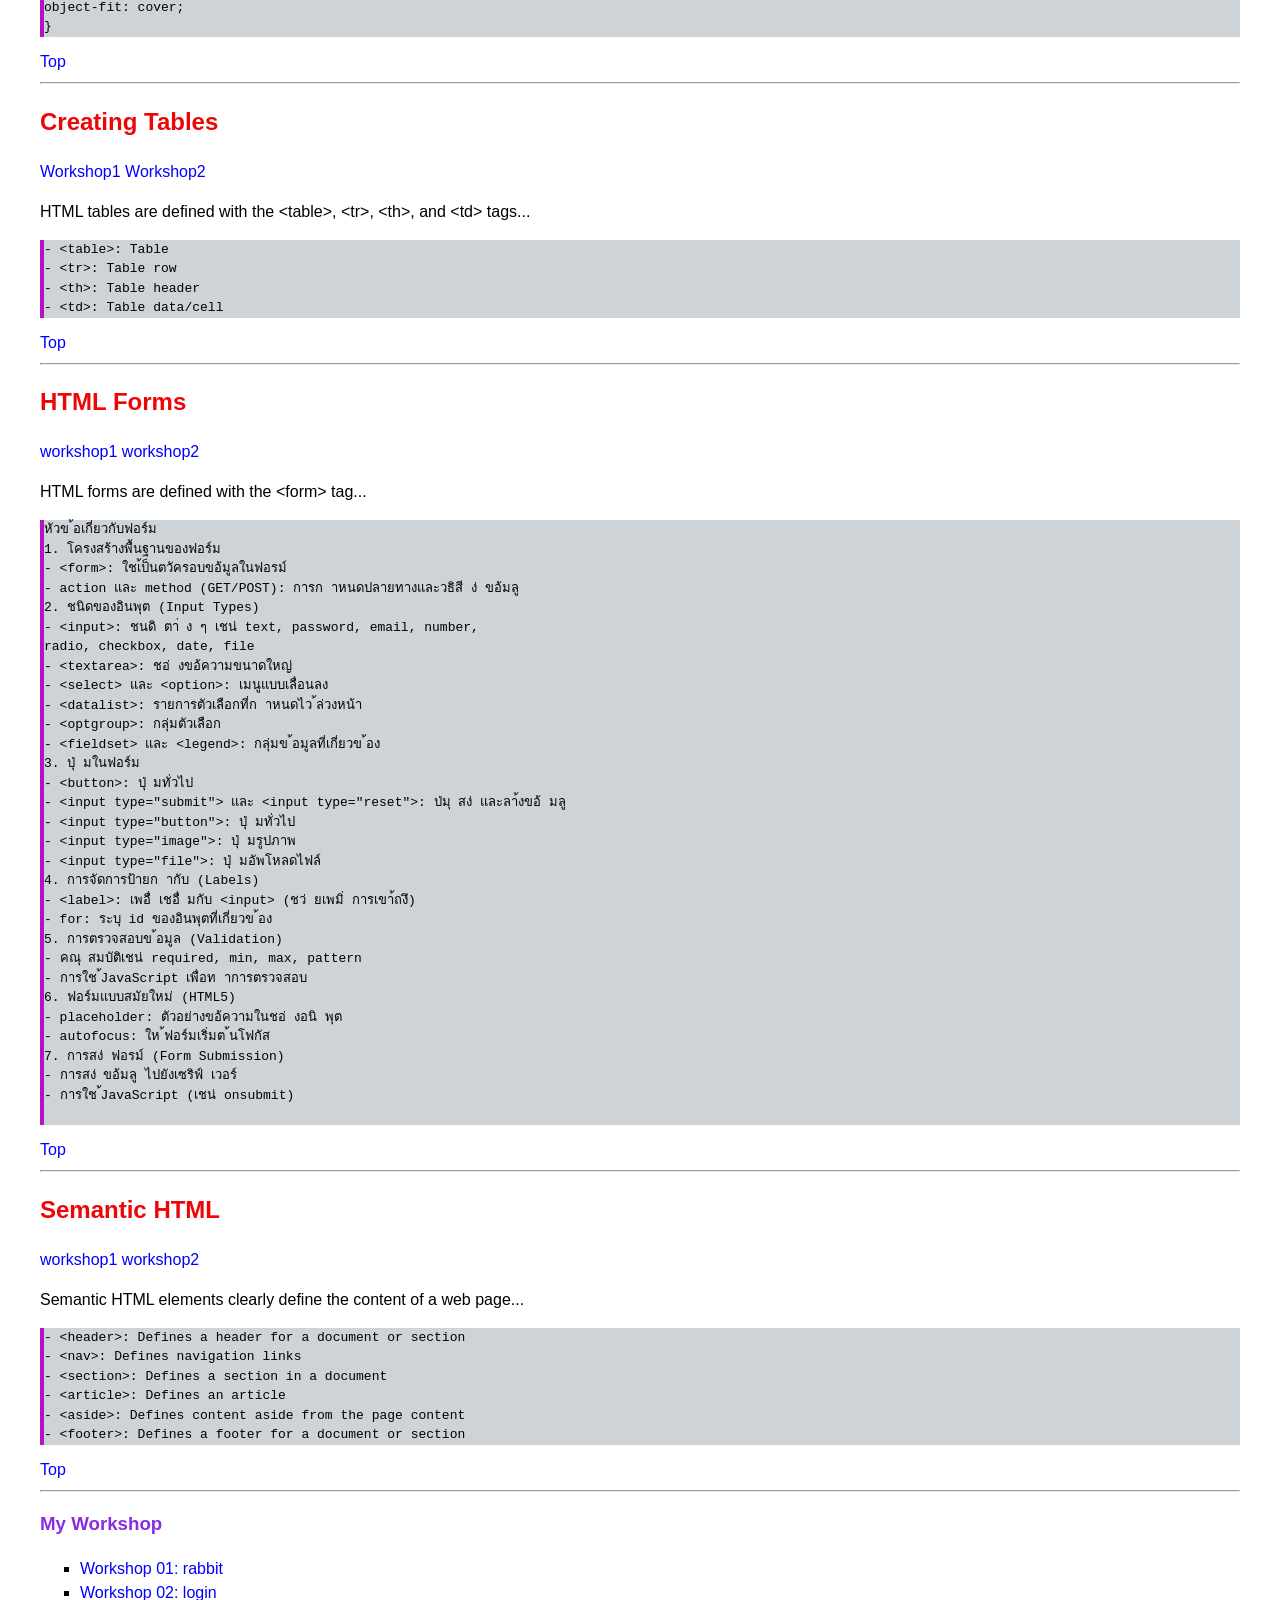
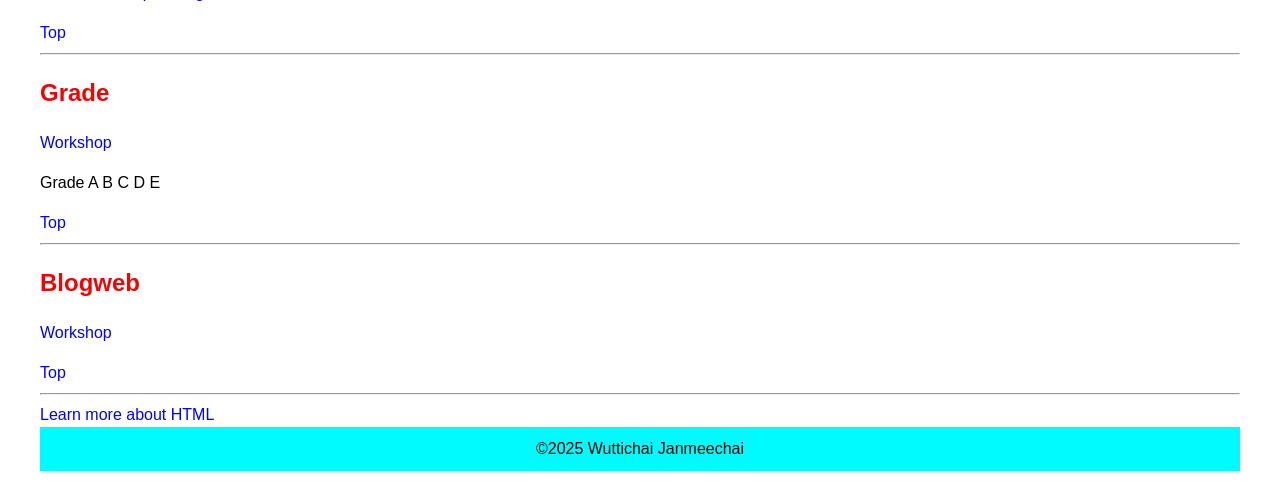
==== commit 9bf16eff: "Bootstrap F" ====
--- a/index.html
+++ b/index.html
@@ -73,6 +73,7 @@
         <li><a href="#Grade">Grade</a></li>
         <li><a href="#Blogweb">Blogweb</a></li>
         <li><a href="W13_01_webResponsive.html">Responsive</a></li>
+        <li><a href="W15_webBootstrap.html">Bootstrap</a></li>
     </ul>
     <hr>
 
